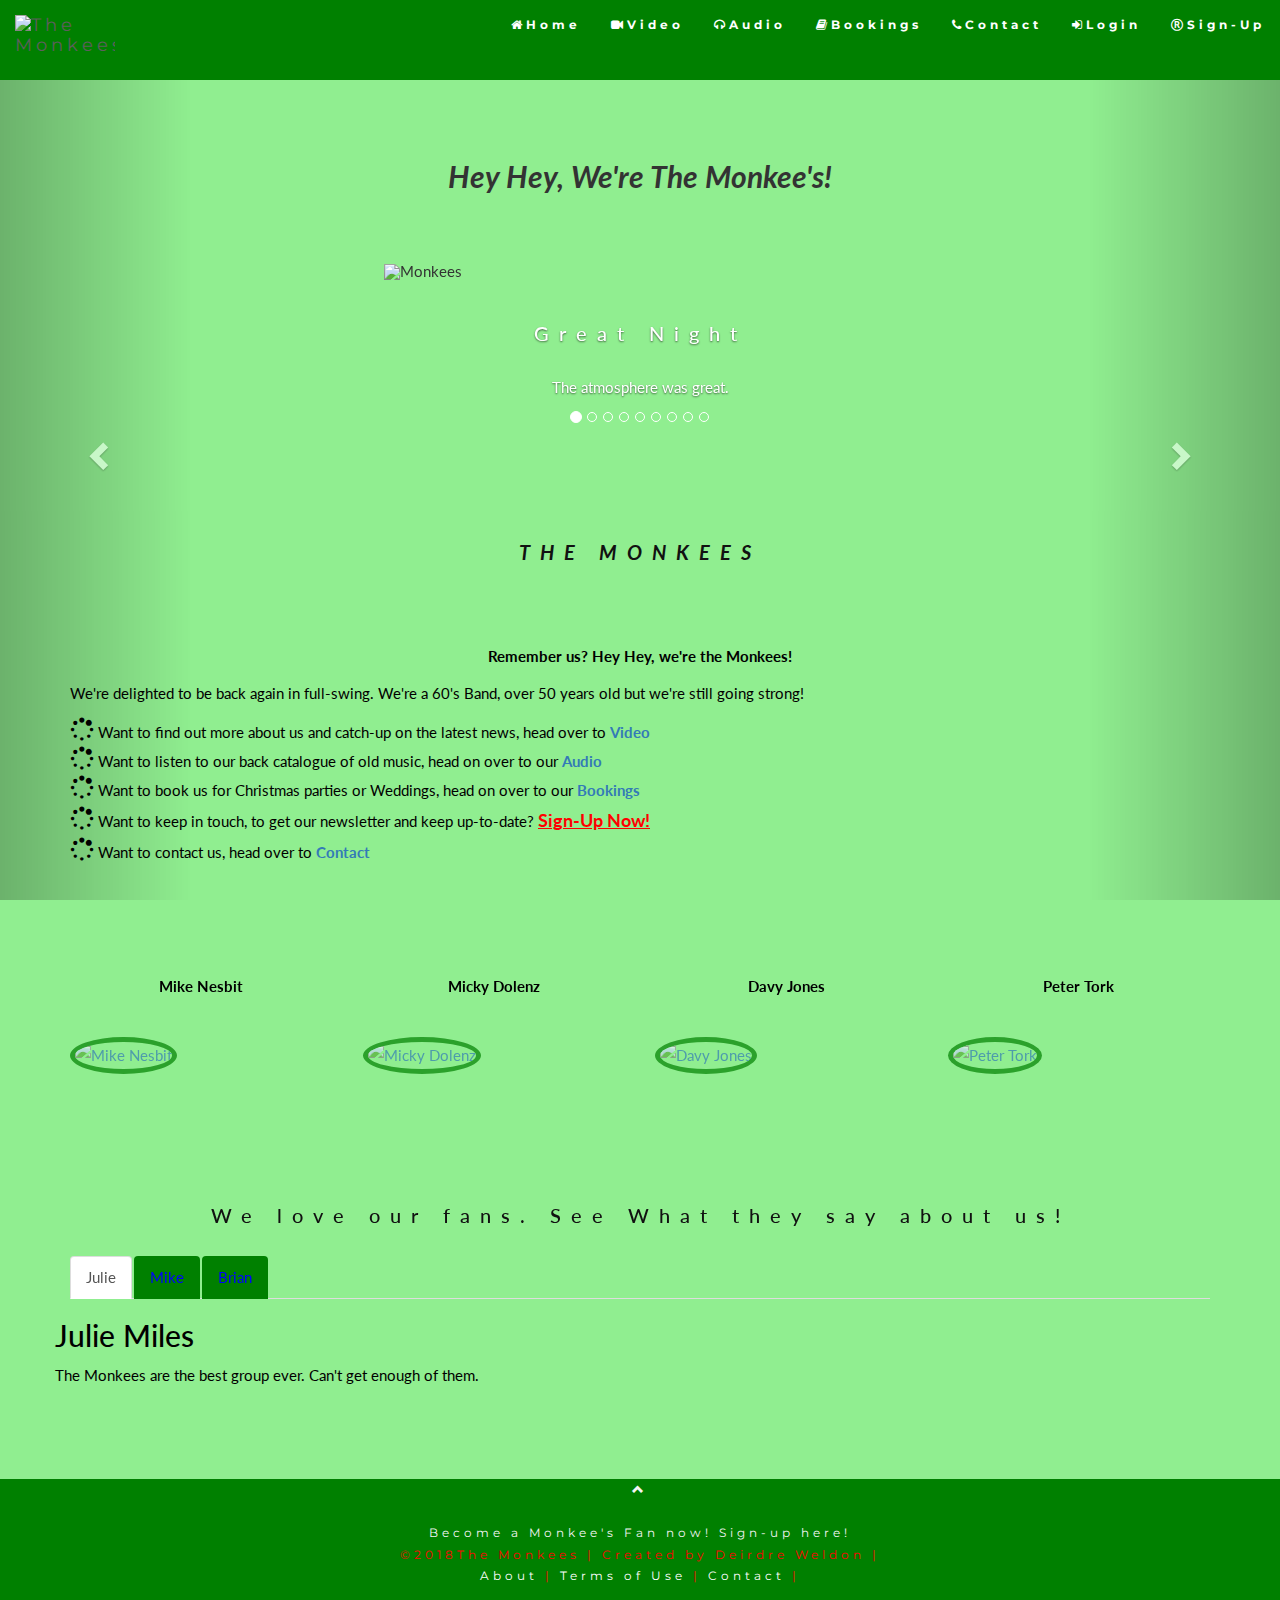
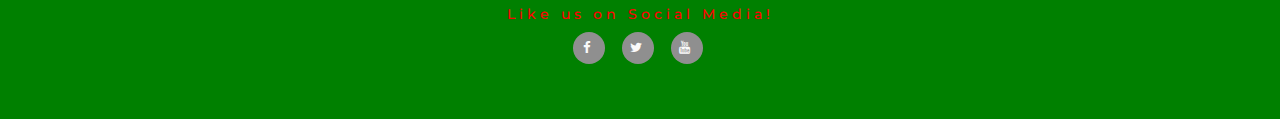
==== index.html @ 5e829b61 "reduced padding on carousel images in index.html, changed heading in video.html" ====
<!DOCTYPE html>
<html lang="en">
<head>
  <!-- Theme adapted from www.w3schools.com -->
  <title>The Monkees</title>
  <meta charset="utf-8">
  <meta name="viewport" content="width=device-width, initial-scale=1">
  <link rel="stylesheet" href="https://maxcdn.bootstrapcdn.com/bootstrap/3.3.7/css/bootstrap.min.css">
  <link rel="stylesheet" href="https://maxcdn.bootstrapcdn.com/font-awesome/4.7.0/css/font-awesome.min.css" type="text/css" >
  <link rel="stylesheet" href="https://cdnjs.cloudflare.com/ajax/libs/hover.css/2.1.1/css/hover-min.css" type="text/css" >
  <link href="https://fonts.googleapis.com/css?family=Lato" rel="stylesheet" type="text/css">
  <link href="https://fonts.googleapis.com/css?family=Montserrat" rel="stylesheet" type="text/css">
  <link rel="stylesheet" href="css/style.css" type="text/css">
 
<style>
  .modal-header, h4, .close {
      background-color: #5cb85c;
      color:white !important;
      text-align: center;
      font-size: 30px;
  }
  .modal-footer {
      background-color: #f9f9f9;
  }
</style>


</head>

<body id="myPage" data-spy="scroll" data-target=".navbar" data-offset="50">

<nav class="navbar navbar-default navbar-fixed-top">
  <div class="container-fluid">
    <div class="navbar-header">
      <button type="button" class="navbar-toggle" data-toggle="collapse" data-target="#myNavbar">
        <span class="icon-bar"></span>
        <span class="icon-bar"></span>
        <span class="icon-bar"></span>                        
      </button>
     
      <a class="navbar-brand"> <img src="assets/images/logo2.png" class="img-responsive" alt="The Monkees" height="50"  width="100"></a>
    </div>
    
    <div class="collapse navbar-collapse" id="myNavbar">
          <ul class="nav navbar-nav navbar-right">
            <li><a href="index.html"><i class="fa fa-home" aria-hidden="true"></i><strong>Home</strong></a></li>
         
            <li><a href="video.html"><i class="fa fa-video-camera" aria-hidden="true"></i><strong>Video</strong></a></li>
          
            <li><a href="audio.html"><i class="fa fa-headphones" aria-hidden="true"></i><strong>Audio</strong></a></li>
          
            <li><a href="bookings.html"><i class="fa fa-book" aria-hidden="true"></i><strong>Bookings</strong></a></li>
          
            <li><a href="contact.html"><i class="fa fa-phone" aria-hidden="true"></i></i><strong>Contact</strong></a></li>
            
            <li><a data-toggle="modal" href="#loginModal"><i class="fa fa-sign-in" aria-hidden="true"></i><strong>Login</strong></a></li>
            
            <li><a data-toggle="modal" href="#signUpModal"><i class="fa fa-registered" aria-hidden="true"></i><strong>Sign-Up</strong></a></li><br>
             
          </ul>
          
    
    </div>
  </div>
</nav>


<div id="#mypage" class="container text-center"></div>

<h2 class="text-center"><em><strong>Hey Hey, We're The Monkee's!</em></strong></h2>

<div id="myCarousel" class="carousel slide" data-ride="carousel">
  
  
    <ol class="carousel-indicators">
      
      <li data-target="#myCarousel" data-slide-to="0" class="active"></li>
      <li data-target="#myCarousel" data-slide-to="1"></li>
      <li data-target="#myCarousel" data-slide-to="2"></li>
      <li data-target="#myCarousel" data-slide-to="3"></li>
      <li data-target="#myCarousel" data-slide-to="4"></li>
      <li data-target="#myCarousel" data-slide-to="5"></li>
      <li data-target="#myCarousel" data-slide-to="6"></li>
      <li data-target="#myCarousel" data-slide-to="7"></li>
      <li data-target="#myCarousel" data-slide-to="8"></li>
    </ol>


    <!-- Wrapper for slides -->
    <div class="carousel-inner" role="listbox">
      <div class="item active">
        <img src="assets/images/monkees.png" img class="img-responsive" alt="Monkees" width="260" height="100">
        <div class="carousel-caption">
          <h3>Great Night</h3>
          <p>The atmosphere was great.</p>
        </div>      
      </div>

      <div class="item">
        <img src="assets/images/cover.png" img class="img-responsive" alt="Cover Photo" width="260" height="100">
        <div class="carousel-caption">
          <h3>Monkees</h3>
          <p>Thank you.</p>
        </div>      
      </div>
    
      <div class="item">
        <img src="assets/images/band.png" img class="img-responsive" alt="Band Photo" width="260" height="100">
        <div class="carousel-caption">
          <h3>Monkees</h3>
          <p>Hi to all our fans.</p>
        </div>      
      </div>
      
       <div class="item">
        <img src="assets/images/cover1.jpg" img class="img-responsive" alt="Band Photo" width="260" height="100">
        <div class="carousel-caption">
          <h3>Monkees</h3>
          <p>Thanks to all our fans.</p>
        </div>      
      </div>
      
      <div class="item">
        <img src="assets/images/cover2.png" img class="img-responsive" alt="Band Photo" width="260" height="100">
        <div class="carousel-caption">
          <h3>Monkees</h3>
          <p>Thanks.</p>
        </div>      
      </div>
      
      <div class="item">
        <img src="assets/images/cover3.jpg" img class="img-responsive" alt="Band Photo" width="260" height="100">
        <div class="carousel-caption">
          <h3>Monkees</h3>
          <p>Hi to all our fans.</p>
        </div>      
      </div>
      
       <div class="item">
        <img src="assets/images/album.jpg" img class="img-responsive" alt="Band Photo" width="260" height="100">
        <div class="carousel-caption">
          <h3>Monkees</h3>
          <p>Hi to all our fans.</p>
        </div>      
      </div>
      
       <div class="item">
        <img src="assets/images/album2.jpg" img class="img-responsive" alt="Band Photo" width="260" height="100">
        <div class="carousel-caption">
          <h3>Monkees</h3>
          <p>Hello All.</p>
        </div>      
      </div>
      </div>
      
  </div>
      
    
      
    <!-- Left and right controls -->
    <a class="left carousel-control" href="#myCarousel" role="button" data-slide="prev">
      <span class="glyphicon glyphicon-chevron-left" aria-hidden="true"></span>
      <span class="sr-only">Previous</span>
    </a>
    <a class="right carousel-control" href="#myCarousel" role="button" data-slide="next">
      <span class="glyphicon glyphicon-chevron-right" aria-hidden="true"></span>
      <span class="sr-only">Next</span>
    </a>
</div>
</div>

<!-- Container (The Band Section) -->
<div id="band" class="container text-left">
  <h3 class="text-center"><em><strong>THE MONKEES</h3></strong></em>
  <p class="text-center"<em><strong>Remember us? Hey Hey, we're the Monkees!</em></strong></p>
  
  <p>We're delighted to be back again in full-swing. We're a 60's Band, over 50 years old but we're still going strong!</p>
  
  <i class="fa fa-spinner fa-spin" style="font-size:24px" aria-hidden="true"></i>  Want to find out more about us and catch-up on the latest news, head over to <a href="video.html"><strong>Video</strong></a><br>
  
  <i class="fa fa-spinner fa-spin" style="font-size:24px" aria-hidden="true"></i>  Want to listen to our back catalogue of old music, head on over to our <a href="audio.html"><Strong>Audio</strong></a><br>
  
  <i class="fa fa-spinner fa-spin" style="font-size:24px" aria-hidden="true"></i>  Want to book us for Christmas parties or Weddings, head on over to our <a href="bookings.html"><strong>Bookings</strong></a><br>
  
  <i class="fa fa-spinner fa-spin" style="font-size:24px" aria-hidden="true"></i>  Want to keep in touch, to get our newsletter and keep up-to-date? <a data-toggle="modal" href="#signUpModal" id="register"><strong><big><u>Sign-Up Now!</strong></big></u></a></br>
  
  <i class="fa fa-spinner fa-spin" style="font-size:24px" aria-hidden="true"></i>  Want to contact us, head over to <a href="contact.html"><strong>Contact</strong></a> <br><br>
  
  <div class="row">
    <div class="col-xs-6 col-sm-6 col-md-3 col-lg-3 photo mike nesbit">
      <p class="text-center"><strong>Mike Nesbit</strong></p><br>
      <a href="#demo" data-toggle="collapse">
        <img src="assets/images/mn.jpg" class="img-circle person" alt="Mike Nesbit" width="100" height="100">
      </a>
      <div id="demo" class="collapse">
        <p>Guitarist and Lead Vocalist</p>
        <p>Loves long walks on the beach</p>
        <p>Member since 1988</p>
      </div>
    </div>
    <div class="col-xs-6 col-sm-6 col-md-3 col-lg-3 photo micky dolenz">
     
      <p class="text-center"><strong>Micky Dolenz</strong></p><br>
      <a href="#demo2" data-toggle="collapse">
        <img src="assets/images/md.jpg" class="img-circle person" img class="img-responsive" alt="Micky Dolenz" width="100" height="100">
      </a>
      <div id="demo2" class="collapse">
        <p>Loves music</p>
        <p>Member since 1966</p>
      </div>
    </div>
    <div class="col-xs-6 col-sm-6 col-md-3 col-lg-3 photo davy jones">
     
      <p class="text-center"><strong>Davy Jones</strong></p><br>
      <a href="#demo3" data-toggle="collapse">
        <img src="assets/images/dj.jpg" class="img-circle person" img class="img-responsive" alt="Davy Jones" width="100" height="100">
      </a>
      <div id="demo3" class="collapse">
        <p>Loves music</p>
        <p>Member since 1966</p>
      </div>
    </div>
    <div class="col-xs-6 col-sm-6 col-md-3 col-lg-3 photo peter tork">
     
      <p class="text-center"><strong>Peter Tork</strong></p><br>
      <a href="#demo3" data-toggle="collapse">
        <img src="assets/images/pt.jpg" class="img-circle person" img class="img-responsive" alt="Peter Tork" width="100" height="100">
      </a>
      <div id="demo3" class="collapse">
        <p>Loves music</p>
        <p>Member since 1966</p>
      </div>
    </div>
  </div>
</div>


<!--Container (Fan Comments Section)-->

<div id="fans" class="container">
  <div class="row">
    <div class="col-xs-12 col-sm-12 col-md-12 col-lg-12 our fans">
		  <h3 class="text-center">We love our fans. See What they say about us!</h3>
		</div>
	  
  <div id="fans" class="container">
	  <ul class="nav nav-tabs">
		  <li class="active"><a data-toggle="tab" href="#home">Julie</a></li>
		  <li><a data-toggle="tab" href="#menu1">Mike</a></li>
		  <li><a data-toggle="tab" href="#menu2">Brian</a></li>
	  </ul>
  </div>
  
  <div class="tab-content">
    <div id="home" class="tab-pane fade in active">
      <h2>Julie Miles</h2>
      <p>The Monkees are the best group ever. Can't get enough of them.</p>
    </div>
	
    <div id="menu1" class="tab-pane fade">
      <h2>Mike Smith</h2>
      <p>The Monkees are just wonderful! Listen to their music all the time.</p>
    </div>
	
    <div id="menu2" class="tab-pane fade">
      <h2>Brian Dunne</h2>
      <p>Been a fan for over 50 years now and will be for the next 50 years!</p>
    </div>
	
  </div>
</div>
</div>



<footer class="text-center fixed-bottom">
  <div id="footer" class="container text-center fixed bottom">
 
  <a class="up-arrow" href="#myPage" data-toggle="tooltip" title="TO TOP">
    <span class="glyphicon glyphicon-chevron-up"></span>
  </a><br><br>
  
  
  <div class="fan sign-up col-xs-12 col-sm-12 col-md-12 col-lg-12">
  <a data-toggle='modal' data-target='#signUpModal'>Become a Monkee's Fan now! Sign-up here!
            </div></a>
  
  <p class="website"> ©2018The Monkees | Created by Deirdre Weldon | <br><a href="#band">About</a> | <a href="terms-of-use.html">Terms of Use</a> | <a href="contact.html">Contact</a> | </p>


         <div id="footer-details " class="row ">
           <div class="col-xs-12 col-sm-12 col-md-12 col-lg-12 social media">
                <h5 class="general">Like us on Social Media!</h5>
                <ul class="list-inline social-links ">
                    <li><a target="_blank " href="https://www.facebook.com/TheMonkees/"><i class="fa fa-facebook "></i></a></li>
                    <li><a target="_blank " href="https://twitter.com/TheMonkees?lang=en"><i class="fa fa-twitter "></i></a></li>
                    <li><a target="_blank " href="https://www.youtube.com/user/themonkees"><i class="fa fa-youtube "></i></a></li>
                </ul>
            </div>
        </div>
        
</footer>
    
<!--SIGN-UP MODAL EXAMPLE (TAKEN FROM W3 SCHOOLS), also some elements from "Whiskey Drop" Mini Project (Call-out/Sign-up modal)-->




  <!--LOGIN MODEL-->
  <div class="modal fade" id="loginModal" role="dialog">
    <div class="modal-dialog">
    
      <!-- Modal content-->
      <div class="modal-content">
        <div class="modal-header" style="padding:35px 50px;">
          <button type="button" class="close" data-dismiss="modal">&times;</button>
          <h4><span class="glyphicon glyphicon-lock"></span> Login</h4>
        </div>
        <div class="modal-body" style="padding:40px 50px;">
          <form role="form">
            <div class="form-group">
              <label for="usrname"><span class="glyphicon glyphicon-user"></span> Username</label>
              <input type="text" class="form-control" id="usrname" placeholder="Enter email">
            </div>
            <div class="form-group">
              <label for="psw"><span class="glyphicon glyphicon-eye-open"></span> Password</label>
              <input type="text" class="form-control" id="psw" placeholder="Enter password">
            </div>
            <div class="checkbox">
              <label><input type="checkbox" value="" checked>Remember me</label>
            </div>
              <button type="submit" class="btn btn-success btn-block"><span class="glyphicon glyphicon-off"></span> Login</button>
          </form>
        </div>
        <div class="modal-footer">
          <button type="submit" class="btn btn-danger btn-default pull-left" data-dismiss="modal"><span class="glyphicon glyphicon-remove"></span> Cancel</button>
          <p>Not a member? <a data-toggle="modal" href="#signUpModal">Sign-Up!
          <p>Forgot <a href="#">Password?</a></p>
        </div>
      </div>
      
    </div>
  </div> 
  
<!--SIGN-UP MODAL-->
 <div class="modal fade" id="signUpModal" role="dialog">
    <div class="modal-dialog">
    
      <!-- Modal content-->
      <div class="modal-content">
        <div class="modal-header" style="padding:35px 50px;">
          <button type="button" class="close" data-dismiss="modal">&times;</button>
          <h4><span class="glyphicon glyphicon-lock"></span> Sign-Up</h4>
        </div>
        <div class="modal-body" style="padding:40px 50px;">
          <form action="terms-of-use.html">
        <div class="form-group">
              <label for="usrname"><span class="glyphicon glyphicon-user"></span> Username</label>
              <input type="text" class="form-control" id="usrname" placeholder="Enter email">
            </div>
            <div class="form-group">
              <label for="psw"><span class="glyphicon glyphicon-eye-open"></span> Password</label>
              <input type="text" class="form-control" id="psw" placeholder="Enter password">
            </div>
			<div class="form-group">
			   <label for="psw-repeat"><b>Repeat Password</b></label>
			   <input type="password" placeholder="Repeat Password" name="psw-repeat" required>
			</div>
            <div class="checkbox">
              <label><input type="checkbox" value="" checked>Remember me</label>
            </div>
			
			<p>By creating an account you agree to our <a href="terms-of-use.html" style="color: red" >Terms of Use.</a></p>
			
              <button type="submit" class="btn btn-success btn-block"><i class="fa fa-registered" aria-hidden="true"></i><strong>Sign-Up</strong></button>
          </form>
        </div>
        <div class="modal-footer">
          <button type="submit" class="btn btn-danger btn-default pull-left" data-dismiss="modal"><span class="glyphicon glyphicon-remove"></span> Cancel</button>
		  <p>Forgot <a href="#reset-password">Password?</a></p>
        </div>
      </div>
      
    </div>
</div> 


    
    

   
<!--JQUERY FOR MODAL-->
<script>
$(document).ready(function(){
    $("#myBtn").click(function(){
        $("#myModal").modal();
    });
});
</script>   


<!--JQUERY FOR TOOLTIP, TO ADD SMOOTH SCROLLING-->
<script>
$(document).ready(function(){
  // Initialize Tooltip
  $('[data-toggle="tooltip"]').tooltip(); 
  
  // Add smooth scrolling to all links in navbar + footer link
  $(".navbar a, footer a[href='#myPage']").on('click', function(event) {

    // Make sure this.hash has a value before overriding default behavior
    if (this.hash !== "") {

      // Prevent default anchor click behavior
      event.preventDefault();

      // Store hash
      var hash = this.hash;

      // Using jQuery's animate() method to add smooth page scroll
      // The optional number (900) specifies the number of milliseconds it takes to scroll to the specified area
      $('html, body').animate({
        scrollTop: $(hash).offset().top
      }, 900, function(){
   
        // Add hash (#) to URL when done scrolling (default click behavior)
        window.location.hash = hash;
      });
    } // End if
  });
})
</script>


<script src="https://ajax.googleapis.com/ajax/libs/jquery/3.3.1/jquery.min.js"></script>
<script src="https://maxcdn.bootstrapcdn.com/bootstrap/3.3.7/js/bootstrap.min.js"></script>

</body>

</html>
---- css/style.css ----
body {
      font: 400 15px/1.8 Lato, sans-serif;
      background-color: lightgreen;
  }
  h3, h4 {
      margin: 10px 0 30px 0;
      letter-spacing: 10px;      
      font-size: 20px;
      color: #111;
      text-align: center;
  }
  
  #myCarousel {margin: auto;}
  
  .person {
      border: 5px solid green;
      margin-bottom: 50px;
      width: 100%;
      height: 100%;
      opacity: 0.7;
  }
  .person:hover {
      border-color:  #80aaff;
  }
  .carousel-inner img {
      width: 80%; /* Set width to 80% */
      margin:auto;
      height: 100%;
      margin-top: 10px;

    }
    
    .carousel-inner {
      width: 80%; /* Set width to 80% */
      margin:auto;
      height: 100%;
      margin-top: 10px;

    }
    
 .audio-placeholder img {  
      width: 260px; 
      margin:auto;
      height: 240px;
      margin-top: 100px;

    }
    

/*.confirm {text-align: left;} */ 
  
  /*.container-fluid-thank-you{ margin-top: 50%; }*/

  .carousel-caption h3 {
      color: #fff !important;
  }
  @media (max-width: 600px) {
    .carousel-caption {
      display: none; /* Hide the carousel text when the screen is less than 600 pixels wide */
      background-color: #ffad33;
    }
  }
  
 /* Extra small devices (phones, 600px and down) 
  @media only screen and (max-width: 600px) {
    body {background-color: lightblue;}
      
  /* Small devices (portrait tablets and large phones, 600px and up)
  @media only screen and (min-width: 600px) {
    body {background-color: pink;
      
    }
}


  /* Medium devices (landscape tablets, 768px and up) 
  @media only screen and (min-width: 768px) {
    body {background-color: blue;
      
    }
} 


  /* Large devices (laptops/desktops, 992px and up) 
  @media only screen and (min-width: 992px) {
    body {background-color: red;
      
    }
} 


  /* Extra large devices (large laptops and desktops, 1200px and up) 
  @media only screen and (min-width: 1200px) {
    body {background-color: lightblue;
      
    }
}

*/
  
  
/*  .bg-1 {
      background: #2d2d30;
      color: #bdbdbd;
  }
  .bg-1 h3 {color: #fff;}
  .bg-1 p {font-style: italic;}
  .list-group-item:first-child {
      border-top-right-radius: 0;
      border-top-left-radius: 0;
  }
  .list-group-item:last-child {
      border-bottom-right-radius: 0;
      border-bottom-left-radius: 0;
  }
  .thumbnail {
      padding: 0 0 15px 0;
      border: none;
      border-radius: 0;
  }
  .thumbnail p {
      margin-top: 15px;
      color: #555;
  }
  .btn {
      padding: 10px 20px;
      background-color: #333;
      color: #f1f1f1;
      border-radius: 0;
      transition: .2s;
  }
  .btn:hover, .btn:focus {
      border: 1px solid #333;
      background-color: #fff;
      color: #000;
  }
  .modal-header, h4, .close {
      background-color: #333;
      color: #fff !important;
      text-align: center;
      font-size: 30px;
  }
  .modal-header, .modal-body {
      padding: 40px 50px;
  }
  */

.terms li i {color: red;}

.nav-tabs li a {
      color: blue;
      background-color: green;
  }
#contact {margin-top: 100px;}

#signUpNow {
  color: white;
   text-align: center;
}

.signUpNow a {
  color: white;
  text-align: center;
  
}

.fan sign-up a {
  color: white;
  
}
  

.acceptance a {color: red;}

#sign-up-terms {color: red;}

.confirm{align:text-center;
        margin-top: 5px;
}



#terms-of-use{display:block;}

.website {text-align: center;}

.website a {color: white;}


.item img{ width:50%;
             height:30%; 
             padding-top: 5%;}

.navbar {
  font-family: Montserrat, sans-serif;
  margin-bottom: 0;
  background-color: green;
  border: 0;
  font-size: 12px !important;
  letter-spacing: 4px;
  opacity: 1;
  padding-bottom: 30px;
  overflow: auto;
  width: 100%;
}

  
  .navbar-nav li a { 
      color:  #fff !important;
  }
  .navbar-nav li a:hover {
      color: red !important;
  }
  .navbar-nav .active a {
      color: #fff !important;
      background-color: #29292c !important;
  }
  .navbar-default .navbar-toggle {
      background-color: transparent;
  }
  
  footer {
      
      font-family: Montserrat, sans-serif;
      margin-bottom: 0;
      background-color: green;
      border: 0;
      font-size: 12px !important;
      letter-spacing: 4px;
      opacity: 1;
      padding-bottom: 30px;
      width: 100%;


 
  }

  footer a {
      color: #f5f5f5;
  }
  

   
  footer a:hover {
      color: #777;
      text-decoration: none;
  } 

  .form-control {
      border-radius: 0;
  }
  textarea {
      resize: none;
  }
  
  .embed-responsive-item src {
    
    max-width: 100%;
    height: auto;
}





  .social-links {
    padding-bottom: 15px;
}
/*use border-radius to create perfect circle around edges, which will be semi-transparent.  Setting border-radious to 50% and styling font-awesome icon, as well as reusing transition hover effects for .cv-pdf hover.*/

.social-links li a i {
    width: 32px;
    height: 32px;
    padding: 12px 0;
    border-radius: 50%;
    font-size: 13px;
    line-height: 7px;
    text-align: center;
    color: #fafafa;
    background: #8f8f8f;
    transition: all 0.35s ease-in-out;
    -moz-transition: all 0.35s ease-in-out;
    -webkit-transition: all 0.35s ease-in-out;
    -o-transition: all 0.35s ease-in-out;
}

  
/*set hover for social-links using hover pseudo class. Set bg-color same as cv-pdf icon */
.social-links li a i:hover {
    background:  red;
}

.website {color: red;
}

.center {
    display: block;
    margin-left: auto;
    margin-right: auto;
    width: 50%;
}

#down-arrow a {color: white;
  align: text-center;
}
  


.container {color: black;}

.general {color: red;}

.text-center {margin-top: 80px;}

#register {color: red;}
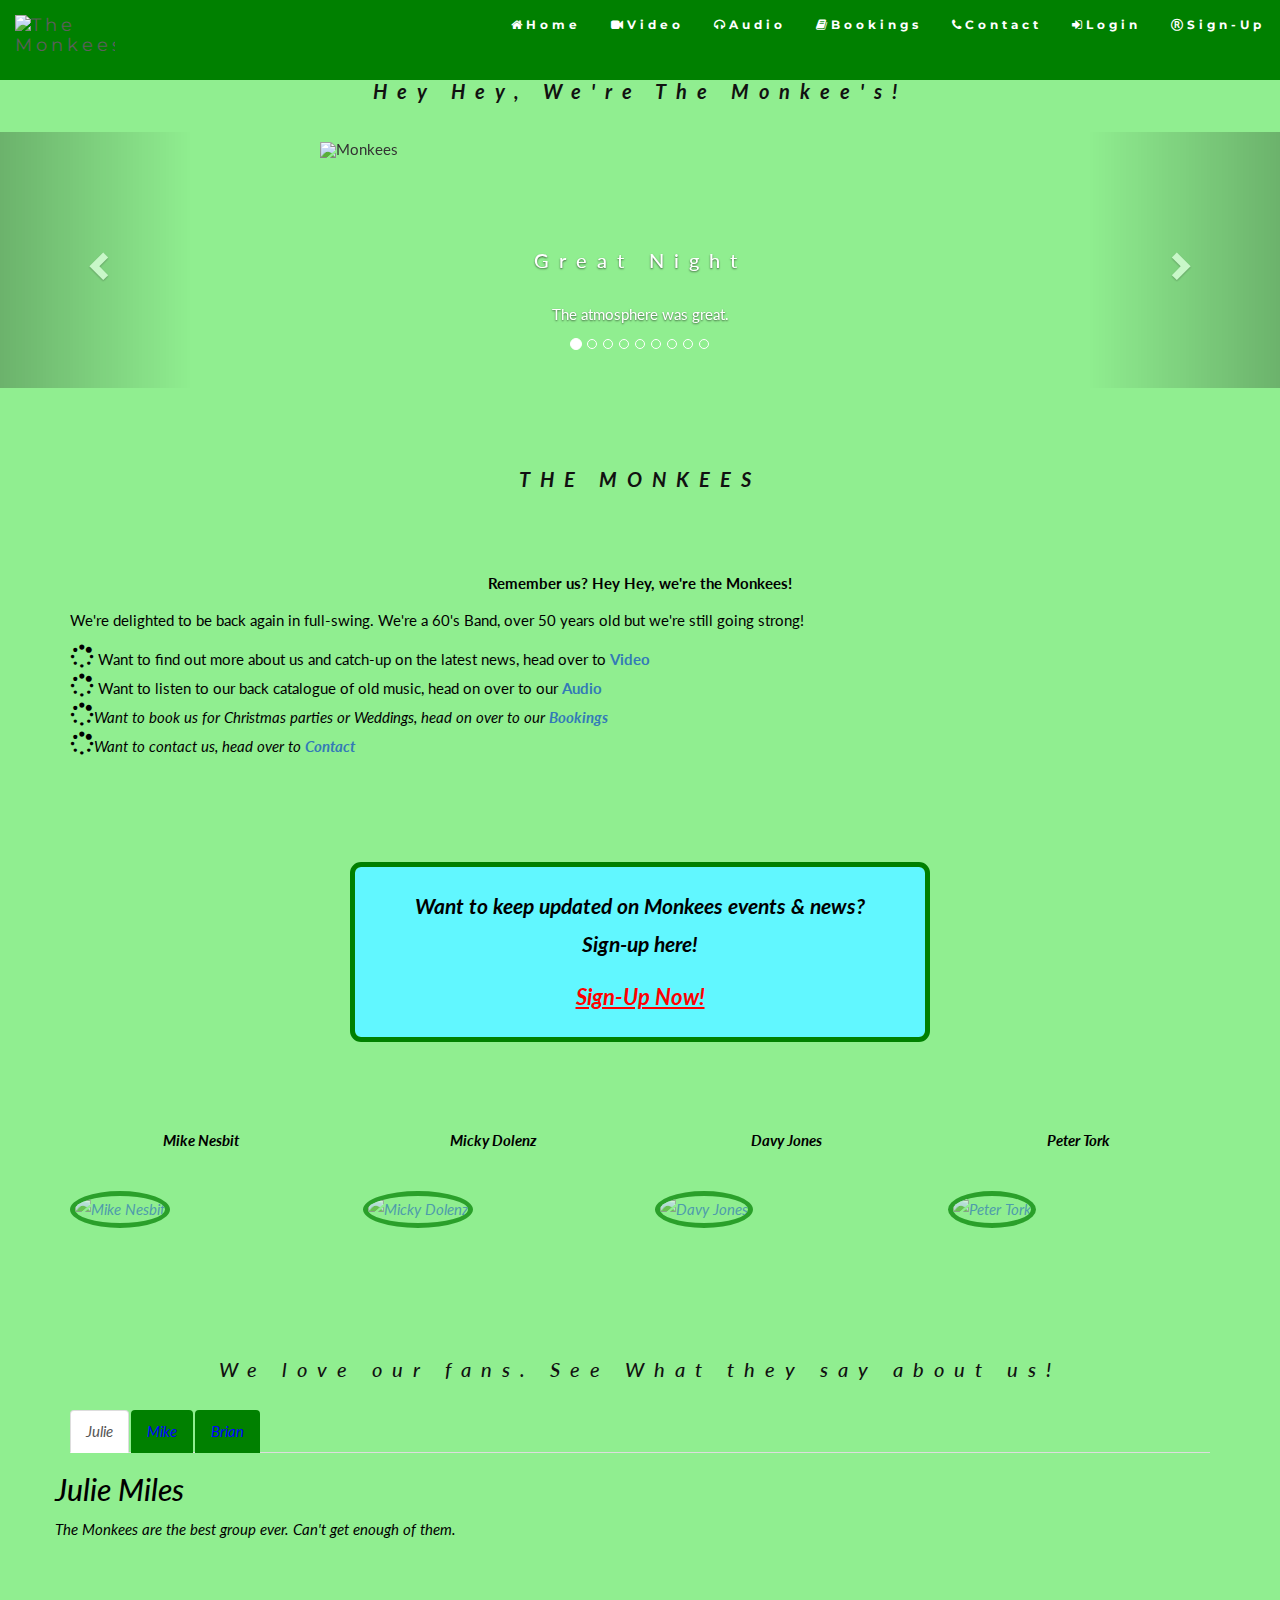
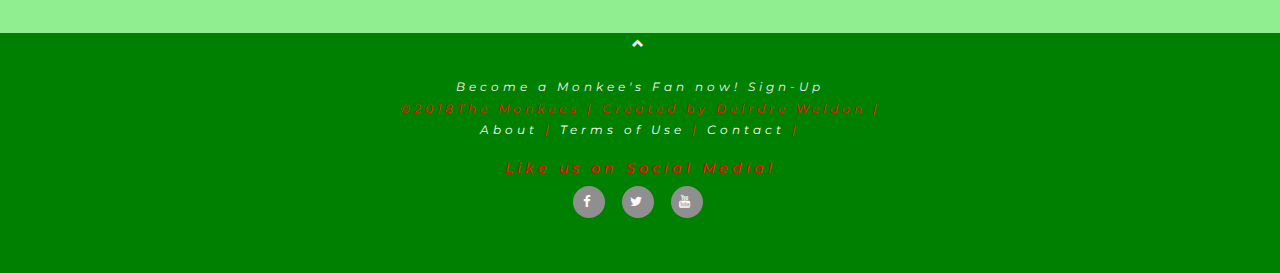
==== commit 8f011c80: "updated login model to change hyperlink color for sign-up to red" ====
--- a/index.html
+++ b/index.html
@@ -65,9 +65,9 @@
 </nav>
 
 
-<div id="#mypage" class="container text-center"></div>
-
-<h2 class="text-center"><em><strong>Hey Hey, We're The Monkee's!</em></strong></h2>
+
+<h3 class="text-center"><em><strong>Hey Hey, We're The Monkee's!</em></strong></h3>
+
 
 <div id="myCarousel" class="carousel slide" data-ride="carousel">
   
@@ -113,7 +113,7 @@
       </div>
       
        <div class="item">
-        <img src="assets/images/cover1.jpg" img class="img-responsive" alt="Band Photo" width="260" height="100">
+         <img src="assets/images/cover1.jpg" img class="img-responsive" alt="Band Photo" width="260" height="100">
         <div class="carousel-caption">
           <h3>Monkees</h3>
           <p>Thanks to all our fans.</p>
@@ -151,11 +151,9 @@
           <p>Hello All.</p>
         </div>      
       </div>
-      </div>
-      
-  </div>
-      
-    
+    </div>
+      
+  
       
     <!-- Left and right controls -->
     <a class="left carousel-control" href="#myCarousel" role="button" data-slide="prev">
@@ -167,7 +165,7 @@
       <span class="sr-only">Next</span>
     </a>
 </div>
-</div>
+
 
 <!-- Container (The Band Section) -->
 <div id="band" class="container text-left">
@@ -180,12 +178,17 @@
   
   <i class="fa fa-spinner fa-spin" style="font-size:24px" aria-hidden="true"></i>  Want to listen to our back catalogue of old music, head on over to our <a href="audio.html"><Strong>Audio</strong></a><br>
   
-  <i class="fa fa-spinner fa-spin" style="font-size:24px" aria-hidden="true"></i>  Want to book us for Christmas parties or Weddings, head on over to our <a href="bookings.html"><strong>Bookings</strong></a><br>
-  
-  <i class="fa fa-spinner fa-spin" style="font-size:24px" aria-hidden="true"></i>  Want to keep in touch, to get our newsletter and keep up-to-date? <a data-toggle="modal" href="#signUpModal" id="register"><strong><big><u>Sign-Up Now!</strong></big></u></a></br>
-  
-  <i class="fa fa-spinner fa-spin" style="font-size:24px" aria-hidden="true"></i>  Want to contact us, head over to <a href="contact.html"><strong>Contact</strong></a> <br><br>
-  
+  <i class="fa fa-spinner fa-spin" style="font-size:24px" aria-hidden="true"></i><i>Want to book us for Christmas parties or Weddings, head on over to our <a href="bookings.html"><strong>Bookings</i></strong></a><br>
+  
+  <i class="fa fa-spinner fa-spin" style="font-size:24px" aria-hidden="true"></i><i>Want to contact us, head over to <a href="contact.html"><strong>Contact</strong></i></a> <br><br>
+  
+ <div class="jumbotron center text-center">
+  <p><i><strong>Want to keep updated on Monkees events & news?<br>Sign-up here!</i></br></i></p></strong><a data-toggle="modal" href="#signUpModal" id="register"><strong><big><u><i><i>Sign-Up Now!</i></strong></big></u></a></br>
+  </div>
+  
+  
+  
+  <!--Using bootstrap grid for band member photos.-->
   <div class="row">
     <div class="col-xs-6 col-sm-6 col-md-3 col-lg-3 photo mike nesbit">
       <p class="text-center"><strong>Mike Nesbit</strong></p><br>
@@ -282,8 +285,9 @@
   
   
   <div class="fan sign-up col-xs-12 col-sm-12 col-md-12 col-lg-12">
-  <a data-toggle='modal' data-target='#signUpModal'>Become a Monkee's Fan now! Sign-up here!
-            </div></a>
+  <a data-toggle="modal" href="#signUpModal">Become a Monkee's Fan now! Sign-Up</a>
+    
+  </div>
   
   <p class="website"> ©2018The Monkees | Created by Deirdre Weldon | <br><a href="#band">About</a> | <a href="terms-of-use.html">Terms of Use</a> | <a href="contact.html">Contact</a> | </p>
 
@@ -301,10 +305,7 @@
         
 </footer>
     
-<!--SIGN-UP MODAL EXAMPLE (TAKEN FROM W3 SCHOOLS), also some elements from "Whiskey Drop" Mini Project (Call-out/Sign-up modal)-->
-
-
-
+<!--SIGN-UP and LOGIN MODALS (Taken from W3 Schools example). Also some elements from "Whiskey Drop" Mini Project (Call-out/Sign-up modal)-->
 
   <!--LOGIN MODEL-->
   <div class="modal fade" id="loginModal" role="dialog">
@@ -334,15 +335,17 @@
         </div>
         <div class="modal-footer">
           <button type="submit" class="btn btn-danger btn-default pull-left" data-dismiss="modal"><span class="glyphicon glyphicon-remove"></span> Cancel</button>
-          <p>Not a member? <a data-toggle="modal" href="#signUpModal">Sign-Up!
-          <p>Forgot <a href="#">Password?</a></p>
+          <a data-toggle="modal" href="#signUpModal">Not a Member?<p class="signup"> Sign-Up!</p></a>
+          <a href="#">Forgot Password?</a>
         </div>
       </div>
       
     </div>
   </div> 
   
+  
 <!--SIGN-UP MODAL-->
+
  <div class="modal fade" id="signUpModal" role="dialog">
     <div class="modal-dialog">
     
--- a/css/style.css
+++ b/css/style.css
@@ -10,7 +10,7 @@
       text-align: center;
   }
   
-  #myCarousel {margin: auto;}
+  #myCarousel {margin:auto;}
   
   .person {
       border: 5px solid green;
@@ -23,20 +23,14 @@
       border-color:  #80aaff;
   }
   .carousel-inner img {
-      width: 80%; /* Set width to 80% */
+      width: 100%; /* Set width to 100% */
       margin:auto;
       height: 100%;
       margin-top: 10px;
 
     }
     
-    .carousel-inner {
-      width: 80%; /* Set width to 80% */
-      margin:auto;
-      height: 100%;
-      margin-top: 10px;
-
-    }
+   
     
  .audio-placeholder img {  
       width: 260px; 
@@ -45,8 +39,30 @@
       margin-top: 100px;
 
     }
-    
-
+
+  .jumbotron {display:block;
+              background-color: #61F7FF; 
+              margin-right:20%;
+              
+              /*.. Took this code for jumbotron borders from this website link - https://www.dmxzone.com/support/22406/topic/59229/ and made changes (changed border to solid and outline color to green.*/    
+              padding: 20px 5px 20px 15px;
+              margin-bottom: 10px;
+              margin-top: 10px;
+              margin-left: 5px;
+              margin-right: 5px;
+              font-size: 18px;
+              font-weight: 200;
+              line-height: inherit;
+              outline-width: thick; 
+              outline-style: solid;
+              border-radius: 6px;
+              outline-color: green;
+              color: #fffffff;
+              -webkit-border-radius: 20px;
+              -moz-border-radius: 20px;
+              border-radius: 20px;}
+
+                
 /*.confirm {text-align: left;} */ 
   
   /*.container-fluid-thank-you{ margin-top: 50%; }*/
@@ -188,8 +204,14 @@
 
 
 .item img{ width:50%;
-             height:30%; 
-             padding-top: 5%;}
+             height:100%; 
+             padding-top:0}
+             
+.left carousel-control {margin-top: 50%;}
+.right carousel-control {margin-top: 50%;}
+    
+      
+
 
 .navbar {
   font-family: Montserrat, sans-serif;
@@ -300,10 +322,9 @@
     width: 50%;
 }
 
-#down-arrow a {color: white;
-  align: text-center;
-}
-  
+
+
+.modal-footer a .signup {color: red;}
 
 
 .container {color: black;}
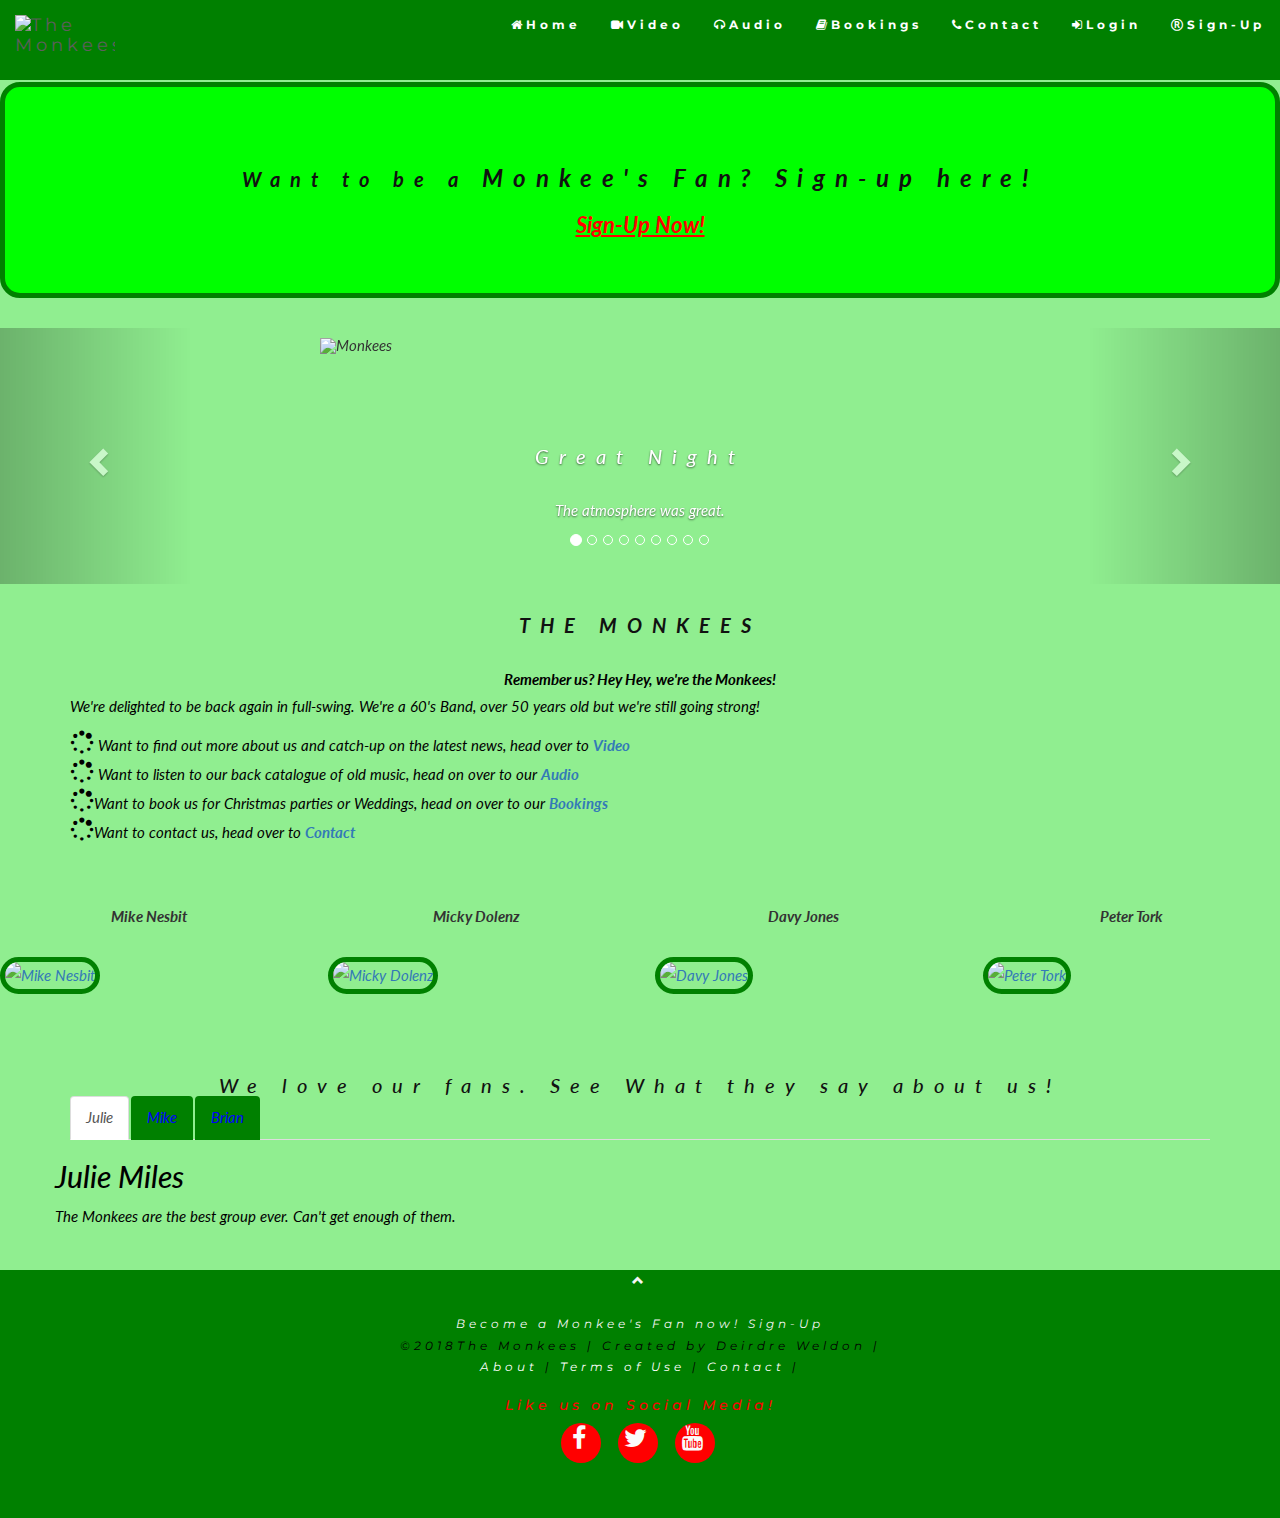
==== commit 6f85162f: "changes to jumbotron, moved to top of page under navbar" ====
--- a/index.html
+++ b/index.html
@@ -58,15 +58,22 @@
             <li><a data-toggle="modal" href="#signUpModal"><i class="fa fa-registered" aria-hidden="true"></i><strong>Sign-Up</strong></a></li><br>
              
           </ul>
-          
     
     </div>
   </div>
 </nav>
 
 
-
 <h3 class="text-center"><em><strong>Hey Hey, We're The Monkee's!</em></strong></h3>
+
+<div class="container-full-bg text-center">  <!--  increased the jumbotron width -->
+        <div class="jumbotron ">
+            <div class="container">
+  <p><i><strong><h3 class="text-center">Want to be a <big><strong>Monkee's Fan? Sign-up here!</h3></big></strong></i></i></p></strong><a data-toggle="modal" href="#signUpModal" id="register"><strong><big><u><i><i>Sign-Up Now!</i></strong></big></u></a></br>
+            </div>
+      </div>
+</div>
+
 
 
 <div id="myCarousel" class="carousel slide" data-ride="carousel">
@@ -182,11 +189,9 @@
   
   <i class="fa fa-spinner fa-spin" style="font-size:24px" aria-hidden="true"></i><i>Want to contact us, head over to <a href="contact.html"><strong>Contact</strong></i></a> <br><br>
   
- <div class="jumbotron center text-center">
-  <p><i><strong>Want to keep updated on Monkees events & news?<br>Sign-up here!</i></br></i></p></strong><a data-toggle="modal" href="#signUpModal" id="register"><strong><big><u><i><i>Sign-Up Now!</i></strong></big></u></a></br>
-  </div>
-  
-  
+</div>
+  
+ 
   
   <!--Using bootstrap grid for band member photos.-->
   <div class="row">
@@ -333,9 +338,9 @@
               <button type="submit" class="btn btn-success btn-block"><span class="glyphicon glyphicon-off"></span> Login</button>
           </form>
         </div>
-        <div class="modal-footer">
+         <div class="modal-footer">
           <button type="submit" class="btn btn-danger btn-default pull-left" data-dismiss="modal"><span class="glyphicon glyphicon-remove"></span> Cancel</button>
-          <a data-toggle="modal" href="#signUpModal">Not a Member?<p class="signup"> Sign-Up!</p></a>
+            Not a Member?<a data-toggle="modal" href="#signUpModal"><p class="signup">Sign-Up!</p></a>
           <a href="#">Forgot Password?</a>
         </div>
       </div>
@@ -440,4 +445,4 @@
 
 </body>
 
-</html>+</html>
--- a/css/style.css
+++ b/css/style.css
@@ -17,7 +17,9 @@
       margin-bottom: 50px;
       width: 100%;
       height: 100%;
-      opacity: 0.7;
+      border-radius: 20px;
+      -webkit-border-radius: 20px;
+      -moz-border-radius: 20px;
   }
   .person:hover {
       border-color:  #80aaff;
@@ -30,7 +32,7 @@
 
     }
     
-   
+  
     
  .audio-placeholder img {  
       width: 260px; 
@@ -40,27 +42,40 @@
 
     }
 
-  .jumbotron {display:block;
-              background-color: #61F7FF; 
-              margin-right:20%;
+
+
+.text-center {margin-top: 30px;
+              margin-bottom: 0px;
               
-              /*.. Took this code for jumbotron borders from this website link - https://www.dmxzone.com/support/22406/topic/59229/ and made changes (changed border to solid and outline color to green.*/    
-              padding: 20px 5px 20px 15px;
-              margin-bottom: 10px;
-              margin-top: 10px;
-              margin-left: 5px;
-              margin-right: 5px;
+}
+
+
+
+  .jumbotron {/*display:block;*/
+              background-color: #00ff00; 
+              margin-top: 0;
+              
+              
+              
+              /*.. Took some of this code for jumbotron borders from this website link - https://www.dmxzone.com/support/22406/topic/59229/ but customised it and made some changes.*/ 
+              /*padding: 20px 5px 20px 15px;*/
               font-size: 18px;
               font-weight: 200;
               line-height: inherit;
-              outline-width: thick; 
-              outline-style: solid;
-              border-radius: 6px;
-              outline-color: green;
+              width: 100%;
+              height: 100%;
+             
+                           
+              /*outline-style: solid;
+                outline-color: green;*/
               color: #fffffff;
               -webkit-border-radius: 20px;
               -moz-border-radius: 20px;
-              border-radius: 20px;}
+              border-radius: 20px;
+              border: 5px solid green;
+             
+                                    } 
+
 
                 
 /*.confirm {text-align: left;} */ 
@@ -291,15 +306,15 @@
 /*use border-radius to create perfect circle around edges, which will be semi-transparent.  Setting border-radious to 50% and styling font-awesome icon, as well as reusing transition hover effects for .cv-pdf hover.*/
 
 .social-links li a i {
-    width: 32px;
-    height: 32px;
+    width: 40px;
+    height: 40px;
     padding: 12px 0;
     border-radius: 50%;
-    font-size: 13px;
+    font-size: 25px;
     line-height: 7px;
     text-align: center;
     color: #fafafa;
-    background: #8f8f8f;
+    background: red;
     transition: all 0.35s ease-in-out;
     -moz-transition: all 0.35s ease-in-out;
     -webkit-transition: all 0.35s ease-in-out;
@@ -309,10 +324,10 @@
   
 /*set hover for social-links using hover pseudo class. Set bg-color same as cv-pdf icon */
 .social-links li a i:hover {
-    background:  red;
-}
-
-.website {color: red;
+    background:  #fafafa;
+}
+
+.website {color: black;
 }
 
 .center {
@@ -327,10 +342,11 @@
 .modal-footer a .signup {color: red;}
 
 
+
 .container {color: black;}
 
 .general {color: red;}
 
-.text-center {margin-top: 80px;}
+
 
 #register {color: red;}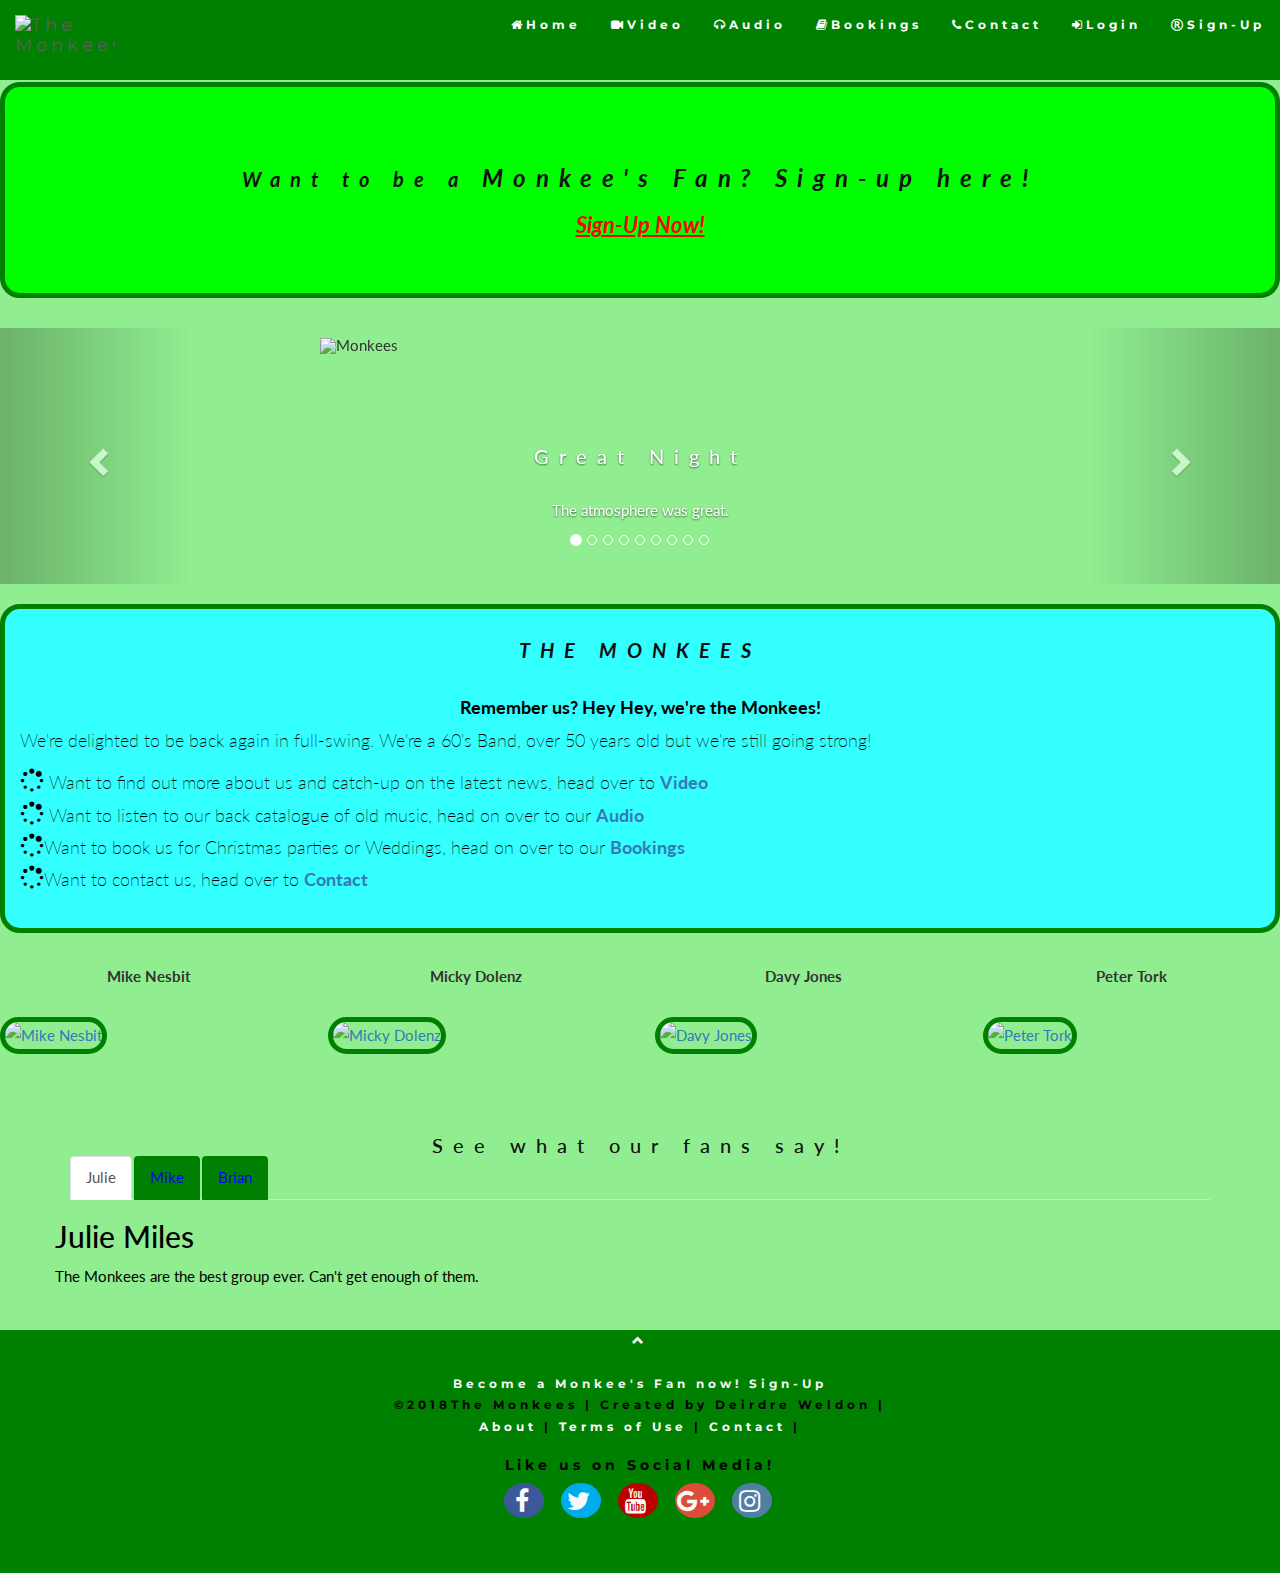
==== commit 278d426a: "Amended style.css to add overflow-x: hidden to remove bottom scroll bar on index.htmlto remove scrol" ====
--- a/index.html
+++ b/index.html
@@ -24,7 +24,6 @@
   }
 </style>
 
-
 </head>
 
 <body id="myPage" data-spy="scroll" data-target=".navbar" data-offset="50">
@@ -55,10 +54,9 @@
             
             <li><a data-toggle="modal" href="#loginModal"><i class="fa fa-sign-in" aria-hidden="true"></i><strong>Login</strong></a></li>
             
-            <li><a data-toggle="modal" href="#signUpModal"><i class="fa fa-registered" aria-hidden="true"></i><strong>Sign-Up</strong></a></li><br>
-             
+            <li><a data-toggle="modal" href="#signUpModal"><i class="fa fa-registered" aria-hidden="true"></i><strong>Sign-Up</strong></a></li>
+         
           </ul>
-    
     </div>
   </div>
 </nav>
@@ -69,7 +67,7 @@
 <div class="container-full-bg text-center">  <!--  increased the jumbotron width -->
         <div class="jumbotron ">
             <div class="container">
-  <p><i><strong><h3 class="text-center">Want to be a <big><strong>Monkee's Fan? Sign-up here!</h3></big></strong></i></i></p></strong><a data-toggle="modal" href="#signUpModal" id="register"><strong><big><u><i><i>Sign-Up Now!</i></strong></big></u></a></br>
+  <p><i><strong><h3 class="text-center">Want to be a <big><strong>Monkee's Fan? Sign-up here!</h3></big></strong></i></p></strong><a data-toggle="modal" href="#signUpModal" id="register"><strong><big><u><i>Sign-Up Now!</i></strong></big></u></a></br>
             </div>
       </div>
 </div>
@@ -174,7 +172,7 @@
 </div>
 
 
-<!-- Container (The Band Section) -->
+<!-- Container (About Section) -->
 <div id="band" class="container text-left">
   <h3 class="text-center"><em><strong>THE MONKEES</h3></strong></em>
   <p class="text-center"<em><strong>Remember us? Hey Hey, we're the Monkees!</em></strong></p>
@@ -185,9 +183,9 @@
   
   <i class="fa fa-spinner fa-spin" style="font-size:24px" aria-hidden="true"></i>  Want to listen to our back catalogue of old music, head on over to our <a href="audio.html"><Strong>Audio</strong></a><br>
   
-  <i class="fa fa-spinner fa-spin" style="font-size:24px" aria-hidden="true"></i><i>Want to book us for Christmas parties or Weddings, head on over to our <a href="bookings.html"><strong>Bookings</i></strong></a><br>
-  
-  <i class="fa fa-spinner fa-spin" style="font-size:24px" aria-hidden="true"></i><i>Want to contact us, head over to <a href="contact.html"><strong>Contact</strong></i></a> <br><br>
+  <i class="fa fa-spinner fa-spin" style="font-size:24px" aria-hidden="true"></i>Want to book us for Christmas parties or Weddings, head on over to our <a href="bookings.html"><strong>Bookings</strong></a><br>
+  
+  <i class="fa fa-spinner fa-spin" style="font-size:24px" aria-hidden="true"></i>Want to contact us, head over to <a href="contact.html"><strong>Contact</strong></a> <br><br>
   
 </div>
   
@@ -248,7 +246,7 @@
 <div id="fans" class="container">
   <div class="row">
     <div class="col-xs-12 col-sm-12 col-md-12 col-lg-12 our fans">
-		  <h3 class="text-center">We love our fans. See What they say about us!</h3>
+		  <h3 class="text-center">See what our fans say!</h3>
 		</div>
 	  
   <div id="fans" class="container">
@@ -281,6 +279,8 @@
 
 
 
+
+
 <footer class="text-center fixed-bottom">
   <div id="footer" class="container text-center fixed bottom">
  
@@ -289,21 +289,23 @@
   </a><br><br>
   
   
-  <div class="fan sign-up col-xs-12 col-sm-12 col-md-12 col-lg-12">
-  <a data-toggle="modal" href="#signUpModal">Become a Monkee's Fan now! Sign-Up</a>
+   <div class="col-xs-12 col-sm-12 col-md-12 col-lg-12 fan-sign-up">
+  <a data-toggle="modal" href="#signUpModal"><strong>Become a Monkee's Fan now! Sign-Up</a></strong>
     
   </div>
-  
-  <p class="website"> ©2018The Monkees | Created by Deirdre Weldon | <br><a href="#band">About</a> | <a href="terms-of-use.html">Terms of Use</a> | <a href="contact.html">Contact</a> | </p>
+  <div class="col-xs-12 col-sm-12 col-md-12 col-lg-12 website">
+  <p class="website"><strong>©2018The Monkees | Created by Deirdre Weldon |</strong> <br><strong><a href="#band">About</a> | <a href="terms-of-use.html">Terms of Use</a> | <a href="contact.html">Contact</a> | </p></strong>
 
 
          <div id="footer-details " class="row ">
            <div class="col-xs-12 col-sm-12 col-md-12 col-lg-12 social media">
-                <h5 class="general">Like us on Social Media!</h5>
+                <h5 class="general"><strong>Like us on Social Media!</strong></h5>
                 <ul class="list-inline social-links ">
                     <li><a target="_blank " href="https://www.facebook.com/TheMonkees/"><i class="fa fa-facebook "></i></a></li>
                     <li><a target="_blank " href="https://twitter.com/TheMonkees?lang=en"><i class="fa fa-twitter "></i></a></li>
                     <li><a target="_blank " href="https://www.youtube.com/user/themonkees"><i class="fa fa-youtube "></i></a></li>
+                    <li><a target="_blank " href="https://plus.google.com/communities/103488553531622869293/stream/5ac7d1b9-b180-4ac1-9b91-53a351fb30d3"><i class="fa fa-google-plus"></i></a></li>
+                    <li><a target="_blank " href="https://www.instagram.com/themonkees/?hl=en"><i class="fa fa-instagram"></i></a></li>
                 </ul>
             </div>
         </div>
@@ -391,9 +393,6 @@
       
     </div>
 </div> 
-
-
-    
     
 
    
--- a/css/style.css
+++ b/css/style.css
@@ -1,7 +1,12 @@
+ /* CREDIT TO - contributor - https://stackoverflow.com/questions/9267700/how-do-i-get-rid-of-the-horizontal-scroll-bar-at-the-bottom*/
+
 body {
       font: 400 15px/1.8 Lato, sans-serif;
       background-color: lightgreen;
-  }
+      overflow-x: hidden; }
+      
+  
+  
   h3, h4 {
       margin: 10px 0 30px 0;
       letter-spacing: 10px;      
@@ -41,6 +46,15 @@
       margin-top: 100px;
 
     }
+    
+.video-container {
+    position: relative;
+    padding-bottom: 56.25%;
+    padding-top: 0;
+    height: 0;
+    
+}
+
 
 
 
@@ -75,13 +89,34 @@
               border: 5px solid green;
              
                                     } 
-
+                                    
+                                   
+
+#band { background-color: #33ffff; 
+              margin-top: 20px;
+              
+              
+              
+              /*.. Took some of this code for jumbotron borders from this website link - https://www.dmxzone.com/support/22406/topic/59229/ but customised it and made some changes.*/ 
+              /*padding: 20px 5px 20px 15px;*/
+              font-size: 18px;
+              font-weight: 200;
+              line-height: inherit;
+              width: 100%;
+              height: 100%;
+             
+                           
+              /*outline-style: solid;
+                outline-color: green;*/
+              color: #fffffff;
+              -webkit-border-radius: 20px;
+              -moz-border-radius: 20px;
+              border-radius: 20px;
+              border: 5px solid green;
+}
 
                 
-/*.confirm {text-align: left;} */ 
-  
-  /*.container-fluid-thank-you{ margin-top: 50%; }*/
-
+.confirm  {margin-bottom: 20px;}
   .carousel-caption h3 {
       color: #fff !important;
   }
@@ -182,7 +217,9 @@
       color: blue;
       background-color: green;
   }
-#contact {margin-top: 100px;}
+
+
+
 
 #signUpNow {
   color: white;
@@ -209,18 +246,20 @@
         margin-top: 5px;
 }
 
-
-
 #terms-of-use{display:block;}
 
-.website {text-align: center;}
+.website {text-align: center;
+          color: black;}
 
 .website a {color: white;}
 
-
-.item img{ width:50%;
-             height:100%; 
-             padding-top:0}
+.website a:hover {color:red;}
+
+.fan-sign-up a:hover {color:red;}
+
+.item img {width:50%;
+           height:100%; 
+           padding-top:0}
              
 .left carousel-control {margin-top: 50%;}
 .right carousel-control {margin-top: 50%;}
@@ -256,7 +295,9 @@
       background-color: transparent;
   }
   
-  footer {
+  
+
+footer {
       
       font-family: Montserrat, sans-serif;
       margin-bottom: 0;
@@ -267,11 +308,10 @@
       opacity: 1;
       padding-bottom: 30px;
       width: 100%;
-
-
- 
-  }
-
+      bottom: 0px;
+      left: 0px;
+      right: 0px; }
+     
   footer a {
       color: #f5f5f5;
   }
@@ -283,6 +323,8 @@
       text-decoration: none;
   } 
 
+ 
+
   .form-control {
       border-radius: 0;
   }
@@ -296,7 +338,34 @@
     height: auto;
 }
 
-
+.points  {margin-top:15px;}
+
+#terms-of-use{display:block;}
+
+#confirmation{margin-top:10px;}
+
+.accept terms{margin-top:10px;}
+
+.email terms{margin-top:10px;}
+
+.monkees0 {margin-top: 50px;
+}
+.monkees1 {margin-top: 25px;
+           margin-bottom: 50px;
+}
+
+.monkees2 {margin-top: 100px;
+           margin-bottom: 25px;
+}
+
+#contact {margin-top: 75px;
+}
+
+
+.monkees {margin-top: 100px;}
+
+#check0 {display: block;}
+#check1 {display: block;}
 
 
 
@@ -305,16 +374,35 @@
 }
 /*use border-radius to create perfect circle around edges, which will be semi-transparent.  Setting border-radious to 50% and styling font-awesome icon, as well as reusing transition hover effects for .cv-pdf hover.*/
 
+
+.fa-twitter  {color: #fafafa;
+              background: #00aced;}
+    
+.fa-facebook {color: #fafafa;
+              background: #3b5998;}
+    
+.fa-youtube   {color: #fafafa;
+              background: #bb0000;}
+              
+.fa-google-plus {color: #fafafa;
+                background: #dd4b39;}
+    
+.fa-instagram   {color: #fafafa;
+                background: #517fa4;
+                
+}
+
 .social-links li a i {
+    
     width: 40px;
-    height: 40px;
-    padding: 12px 0;
+    height: 35px;
+    padding: 15px 0;
     border-radius: 50%;
     font-size: 25px;
     line-height: 7px;
     text-align: center;
     color: #fafafa;
-    background: red;
+   
     transition: all 0.35s ease-in-out;
     -moz-transition: all 0.35s ease-in-out;
     -webkit-transition: all 0.35s ease-in-out;
@@ -324,11 +412,9 @@
   
 /*set hover for social-links using hover pseudo class. Set bg-color same as cv-pdf icon */
 .social-links li a i:hover {
-    background:  #fafafa;
-}
-
-.website {color: black;
-}
+    background:  red;
+}
+
 
 .center {
     display: block;
@@ -345,7 +431,7 @@
 
 .container {color: black;}
 
-.general {color: red;}
+.general {color: black;}
 
 
 
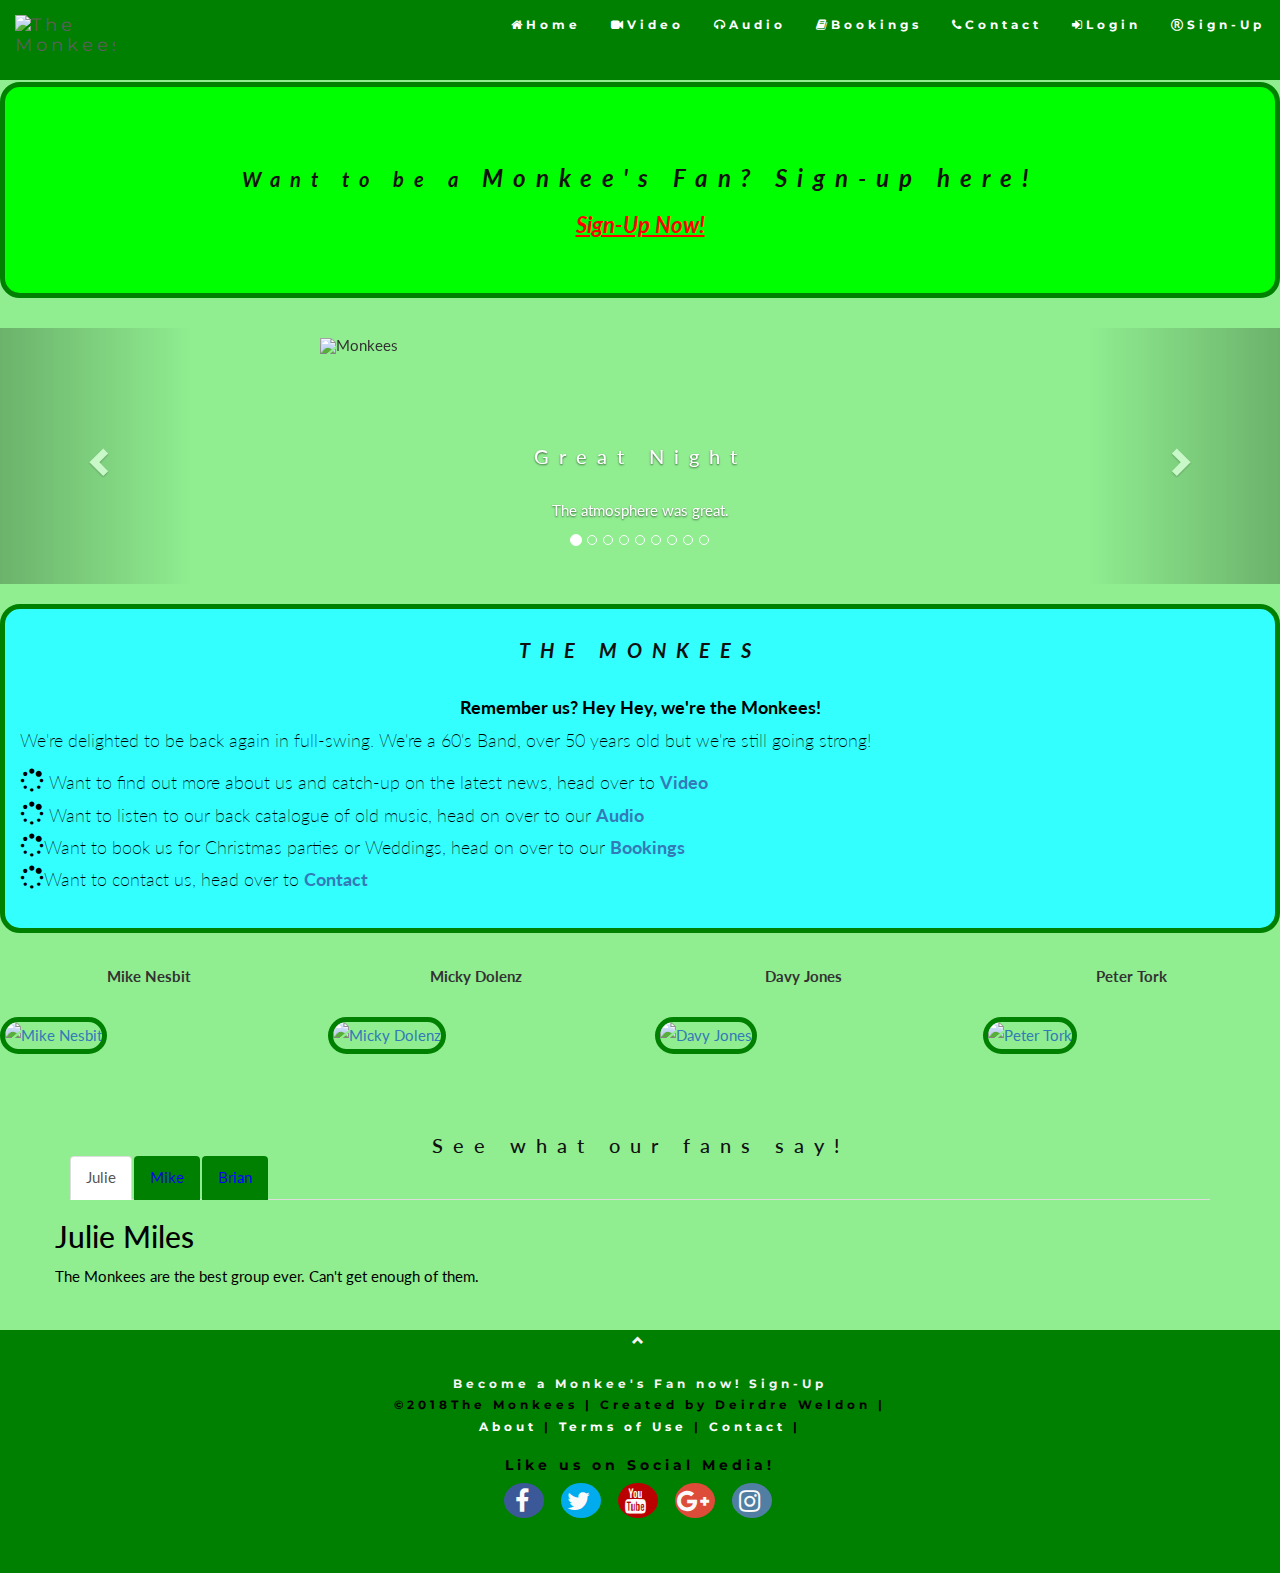
==== commit 53e4ca89: "reversed video control changes made recently, and removed js/oncanplay.js file, removed js link in o" ====
--- a/index.html
+++ b/index.html
@@ -366,11 +366,11 @@
           <form action="terms-of-use.html">
         <div class="form-group">
               <label for="usrname"><span class="glyphicon glyphicon-user"></span> Username</label>
-              <input type="text" class="form-control" id="usrname" placeholder="Enter email">
+              <input type="text" class="form-control" id="usrname1" placeholder="Enter email">
             </div>
             <div class="form-group">
               <label for="psw"><span class="glyphicon glyphicon-eye-open"></span> Password</label>
-              <input type="text" class="form-control" id="psw" placeholder="Enter password">
+              <input type="text" class="form-control" id="psw1" placeholder="Enter password">
             </div>
 			<div class="form-group">
 			   <label for="psw-repeat"><b>Repeat Password</b></label>
@@ -396,14 +396,7 @@
     
 
    
-<!--JQUERY FOR MODAL-->
-<script>
-$(document).ready(function(){
-    $("#myBtn").click(function(){
-        $("#myModal").modal();
-    });
-});
-</script>   
+ 
 
 
 <!--JQUERY FOR TOOLTIP, TO ADD SMOOTH SCROLLING-->
--- a/css/style.css
+++ b/css/style.css
@@ -47,14 +47,14 @@
 
     }
     
-.video-container {
+/*.video-container {
     position: relative;
     padding-bottom: 56.25%;
     padding-top: 0;
     height: 0;
     
 }
-
+*/
 
 
 
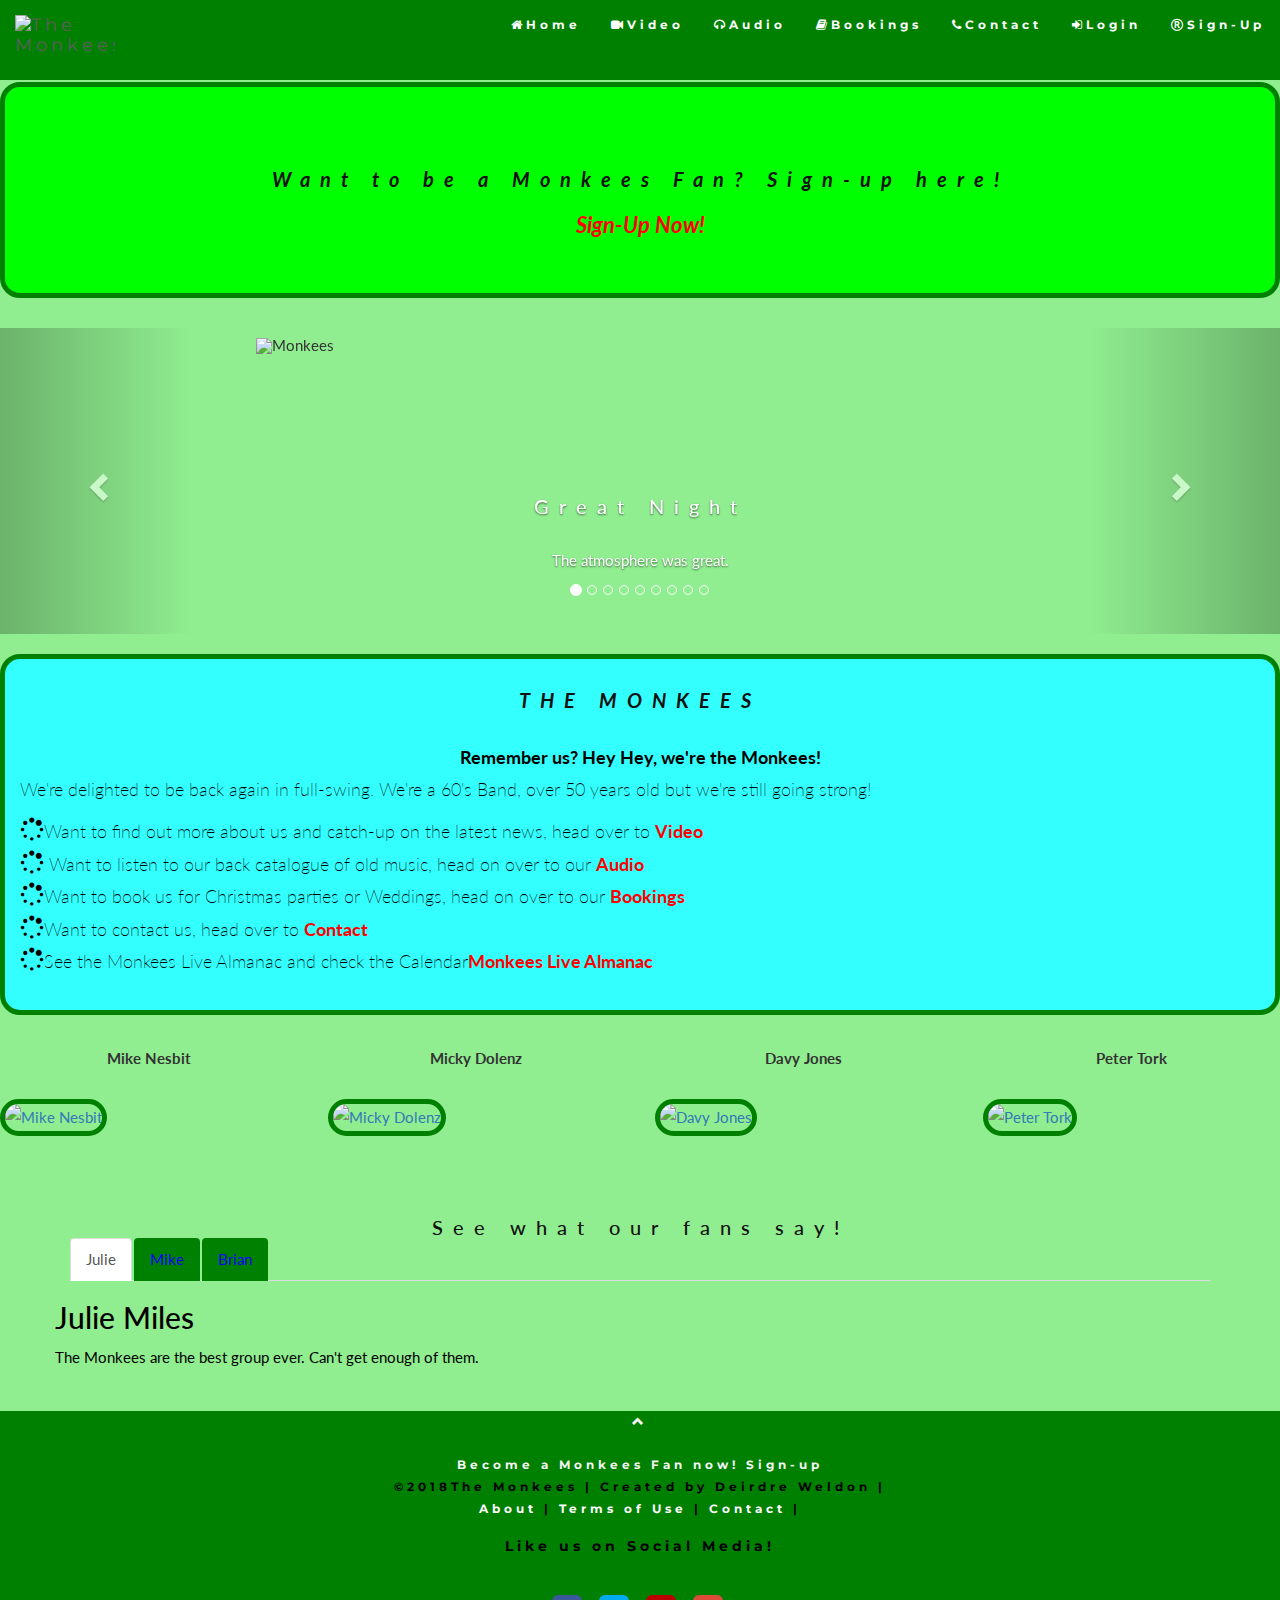
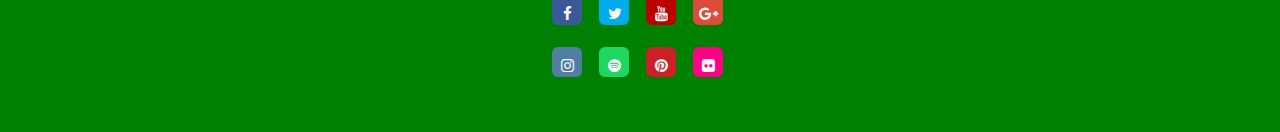
==== commit c2fcc837: "added mock-up sketches, removed previous out-dated balsamiq wireframes, changed size of carousel ima" ====
--- a/index.html
+++ b/index.html
@@ -62,14 +62,14 @@
 </nav>
 
 
-<h3 class="text-center"><em><strong>Hey Hey, We're The Monkee's!</em></strong></h3>
+<h3 class="text-center"><em><strong>Hey Hey, We're The Monkees!</em></strong></h3>
 
 <div class="container-full-bg text-center">  <!--  increased the jumbotron width -->
         <div class="jumbotron ">
             <div class="container">
-  <p><i><strong><h3 class="text-center">Want to be a <big><strong>Monkee's Fan? Sign-up here!</h3></big></strong></i></p></strong><a data-toggle="modal" href="#signUpModal" id="register"><strong><big><u><i>Sign-Up Now!</i></strong></big></u></a></br>
-            </div>
-      </div>
+              <p><h3 class="text-center"><i><strong><big></big>Want to be a Monkees Fan? Sign-up here!</h3></big></strong></i></p><a data-toggle="modal" href="#signUpModal" id="register"><strong><big><i>Sign-Up Now!</i></strong></big></a></br>
+            </div>
+        </div>
 </div>
 
 
@@ -179,15 +179,17 @@
   
   <p>We're delighted to be back again in full-swing. We're a 60's Band, over 50 years old but we're still going strong!</p>
   
-  <i class="fa fa-spinner fa-spin" style="font-size:24px" aria-hidden="true"></i>  Want to find out more about us and catch-up on the latest news, head over to <a href="video.html"><strong>Video</strong></a><br>
-  
-  <i class="fa fa-spinner fa-spin" style="font-size:24px" aria-hidden="true"></i>  Want to listen to our back catalogue of old music, head on over to our <a href="audio.html"><Strong>Audio</strong></a><br>
-  
-  <i class="fa fa-spinner fa-spin" style="font-size:24px" aria-hidden="true"></i>Want to book us for Christmas parties or Weddings, head on over to our <a href="bookings.html"><strong>Bookings</strong></a><br>
-  
-  <i class="fa fa-spinner fa-spin" style="font-size:24px" aria-hidden="true"></i>Want to contact us, head over to <a href="contact.html"><strong>Contact</strong></a> <br><br>
-  
-</div>
+  <i class="fa fa-spinner fa-spin" id-"spin" style="font-size:24px" aria-hidden="true"></i>Want to find out more about us and catch-up on the latest news, head over to <a href="video.html" style="color:red"><strong>Video</strong></a><br>
+  
+  <i class="fa fa-spinner fa-spin" id-"spin" style="font-size:24px" aria-hidden="true"></i>  Want to listen to our back catalogue of old music, head on over to our <a href="audio.html" style="color:red"><Strong>Audio</strong></a><br>
+  
+  <i class="fa fa-spinner fa-spin" id-"spin" style="font-size:24px" aria-hidden="true"></i>Want to book us for Christmas parties or Weddings, head on over to our <a href="bookings.html" style="color:red"><strong>Bookings</strong></a><br>
+  
+  <i class="fa fa-spinner fa-spin" id-"spin" style="font-size:24px" aria-hidden="true"></i>Want to contact us, head over to <a href="contact.html" style="color:red"><strong>Contact</strong></a> <br>
+  
+  <i class="fa fa-spinner fa-spin" id-"spin" style="font-size:24px" aria-hidden="true"></i>See the Monkees Live Almanac and check the Calendar<a href="https://www.monkeeslivealmanac.com/"style="color:red" ><strong>Monkees Live Almanac</strong></a> <br><br>
+  
+ </div>
   
  
   
@@ -284,31 +286,45 @@
 <footer class="text-center fixed-bottom">
   <div id="footer" class="container text-center fixed bottom">
  
-  <a class="up-arrow" href="#myPage" data-toggle="tooltip" title="TO TOP">
+    <a class="up-arrow" href="#myPage" data-toggle="tooltip" title="TO TOP">
     <span class="glyphicon glyphicon-chevron-up"></span>
-  </a><br><br>
-  
-  
-   <div class="col-xs-12 col-sm-12 col-md-12 col-lg-12 fan-sign-up">
-  <a data-toggle="modal" href="#signUpModal"><strong>Become a Monkee's Fan now! Sign-Up</a></strong>
-    
-  </div>
-  <div class="col-xs-12 col-sm-12 col-md-12 col-lg-12 website">
-  <p class="website"><strong>©2018The Monkees | Created by Deirdre Weldon |</strong> <br><strong><a href="#band">About</a> | <a href="terms-of-use.html">Terms of Use</a> | <a href="contact.html">Contact</a> | </p></strong>
-
-
-         <div id="footer-details " class="row ">
-           <div class="col-xs-12 col-sm-12 col-md-12 col-lg-12 social media">
-                <h5 class="general"><strong>Like us on Social Media!</strong></h5>
-                <ul class="list-inline social-links ">
-                    <li><a target="_blank " href="https://www.facebook.com/TheMonkees/"><i class="fa fa-facebook "></i></a></li>
-                    <li><a target="_blank " href="https://twitter.com/TheMonkees?lang=en"><i class="fa fa-twitter "></i></a></li>
-                    <li><a target="_blank " href="https://www.youtube.com/user/themonkees"><i class="fa fa-youtube "></i></a></li>
-                    <li><a target="_blank " href="https://plus.google.com/communities/103488553531622869293/stream/5ac7d1b9-b180-4ac1-9b91-53a351fb30d3"><i class="fa fa-google-plus"></i></a></li>
-                    <li><a target="_blank " href="https://www.instagram.com/themonkees/?hl=en"><i class="fa fa-instagram"></i></a></li>
-                </ul>
-            </div>
-        </div>
+    </a><br><br>
+  
+  
+    <div class="col-xs-12 col-sm-12 col-md-12 col-lg-12 fan-sign-up">
+    <a data-toggle="modal" href="#signUpModal"><strong>Become a Monkees Fan now! Sign-up</a></strong>
+    
+    </div>
+  
+    <div class="col-xs-12 col-sm-12 col-md-12 col-lg-12 website">
+    <p class="website"><strong>©2018The Monkees | Created by Deirdre Weldon |</strong> <br><strong><a href="#band">About</a> | <a href="terms-of-use.html">Terms of Use</a> | <a href="contact.html">Contact</a> | </p></strong>
+
+    </div>
+
+  <div id="footer-details"  class="row">
+           
+    <div class="col-xs-12 col-sm-12 col-md-12 col-lg-12 social media">
+      <h5 class="general"><strong>Like us on Social Media!</strong></h5>
+    </div>
+    
+    <!--Referred to http://ksloan.net/css-color-definitions-for-font-awesome-social-icons/-->
+    <div class="col-xs-12 col-sm-12 col-md-12 col-lg-12 all-links text-center">
+      <ul class="list-inline social-links">
+        <li><a target="_blank " href="https://www.facebook.com/TheMonkees/"><i class="fa fa-facebook "></i></a></li>
+        <li><a target="_blank " href="https://twitter.com/TheMonkees?lang=en"><i class="fa fa-twitter "></i></a></li>
+        <li><a target="_blank " href="https://www.youtube.com/user/themonkees"><i class="fa fa-youtube "></i></a></li>
+        <li><a target="_blank " href="https://plus.google.com/communities/103488553531622869293/stream/5ac7d1b9-b180-4ac1-9b91-53a351fb30d3"><i class="fa fa-google-plus"></i></a></li></br></br>
+                    
+        <li><a target="_blank " href="https://www.instagram.com/themonkees/?hl=en"><i class="fa fa-instagram"></i></a></li>
+        <li><a target="_blank " href="https://open.spotify.com/artist/320EPCSEezHt1rtbfwH6Ck"><i class="fa fa-spotify"></i></a></li>
+        <li><a target="_blank " href="https://www.pinterest.ie/breebaffordmua/the-monkees/"><i class="fa fa-pinterest"></i></a></li>
+        <li><a target="_blank " href="https://www.flickr.com/photos/97704848@N06/galleries/72157634192253587/"><i class="fa fa-flickr"></i></a></li>
+                     
+      </ul>
+    </div>
+  </div>
+  </div>
+  
         
 </footer>
     
--- a/css/style.css
+++ b/css/style.css
@@ -5,8 +5,7 @@
       background-color: lightgreen;
       overflow-x: hidden; }
       
-  
-  
+
   h3, h4 {
       margin: 10px 0 30px 0;
       letter-spacing: 10px;      
@@ -30,16 +29,16 @@
       border-color:  #80aaff;
   }
   .carousel-inner img {
-      width: 100%; /* Set width to 100% */
+      width: 60%; /* Set width to 100% */
       margin:auto;
-      height: 100%;
+      height: 80%%;
       margin-top: 10px;
 
     }
     
   
     
- .audio-placeholder img {  
+.audio-placeholder img {  
       width: 260px; 
       margin:auto;
       height: 240px;
@@ -47,26 +46,16 @@
 
     }
     
-/*.video-container {
-    position: relative;
-    padding-bottom: 56.25%;
-    padding-top: 0;
-    height: 0;
-    
-}
-*/
-
-
-
-.text-center {margin-top: 30px;
-              margin-bottom: 0px;
-              
-}
-
-
-
-  .jumbotron {/*display:block;*/
-              background-color: #00ff00; 
+
+
+.text-center {  margin-top: 30px;
+                margin-bottom: 0px;
+              
+}
+
+
+
+.jumbotron {  background-color: #00ff00; 
               margin-top: 0;
               
               
@@ -127,90 +116,7 @@
     }
   }
   
- /* Extra small devices (phones, 600px and down) 
-  @media only screen and (max-width: 600px) {
-    body {background-color: lightblue;}
-      
-  /* Small devices (portrait tablets and large phones, 600px and up)
-  @media only screen and (min-width: 600px) {
-    body {background-color: pink;
-      
-    }
-}
-
-
-  /* Medium devices (landscape tablets, 768px and up) 
-  @media only screen and (min-width: 768px) {
-    body {background-color: blue;
-      
-    }
-} 
-
-
-  /* Large devices (laptops/desktops, 992px and up) 
-  @media only screen and (min-width: 992px) {
-    body {background-color: red;
-      
-    }
-} 
-
-
-  /* Extra large devices (large laptops and desktops, 1200px and up) 
-  @media only screen and (min-width: 1200px) {
-    body {background-color: lightblue;
-      
-    }
-}
-
-*/
-  
-  
-/*  .bg-1 {
-      background: #2d2d30;
-      color: #bdbdbd;
-  }
-  .bg-1 h3 {color: #fff;}
-  .bg-1 p {font-style: italic;}
-  .list-group-item:first-child {
-      border-top-right-radius: 0;
-      border-top-left-radius: 0;
-  }
-  .list-group-item:last-child {
-      border-bottom-right-radius: 0;
-      border-bottom-left-radius: 0;
-  }
-  .thumbnail {
-      padding: 0 0 15px 0;
-      border: none;
-      border-radius: 0;
-  }
-  .thumbnail p {
-      margin-top: 15px;
-      color: #555;
-  }
-  .btn {
-      padding: 10px 20px;
-      background-color: #333;
-      color: #f1f1f1;
-      border-radius: 0;
-      transition: .2s;
-  }
-  .btn:hover, .btn:focus {
-      border: 1px solid #333;
-      background-color: #fff;
-      color: #000;
-  }
-  .modal-header, h4, .close {
-      background-color: #333;
-      color: #fff !important;
-      text-align: center;
-      font-size: 30px;
-  }
-  .modal-header, .modal-body {
-      padding: 40px 50px;
-  }
-  */
-
+ 
 .terms li i {color: red;}
 
 .nav-tabs li a {
@@ -257,8 +163,8 @@
 
 .fan-sign-up a:hover {color:red;}
 
-.item img {width:50%;
-           height:100%; 
+.item active img {width:260px;
+           height:100px; 
            padding-top:0}
              
 .left carousel-control {margin-top: 50%;}
@@ -348,6 +254,8 @@
 
 .email terms{margin-top:10px;}
 
+.monkees {margin-top: 100px;}
+
 .monkees0 {margin-top: 50px;
 }
 .monkees1 {margin-top: 25px;
@@ -358,11 +266,18 @@
            margin-bottom: 25px;
 }
 
+.monkees3 {margin-top: 50px;
+}
+.monkees4 {margin-top: 50px;
+}
+.monkees5 {margin-top: 50px;
+}
+
 #contact {margin-top: 75px;
 }
 
 
-.monkees {margin-top: 100px;}
+
 
 #check0 {display: block;}
 #check1 {display: block;}
@@ -382,23 +297,39 @@
               background: #3b5998;}
     
 .fa-youtube   {color: #fafafa;
-              background: #bb0000;}
+              background: #bb0000;
+               }
+    
+
               
 .fa-google-plus {color: #fafafa;
-                background: #dd4b39;}
+                background: #dd4b39;
+                }
     
 .fa-instagram   {color: #fafafa;
                 background: #517fa4;
+               
+                }
                 
-}
+.fa-spotify     {color: #fafafa;
+                 background:  #1ED760;}      
+                 
+.fa-pinterest    {color: #fafafa;
+                 background: #cb2027}
+
+.fa-flickr       {color: #fafafa;
+                 background: #ff0084}
+                 
+#inline {text: center;}                 
 
 .social-links li a i {
     
-    width: 40px;
-    height: 35px;
+    width: 30px;
+    height: 30px;
     padding: 15px 0;
-    border-radius: 50%;
-    font-size: 25px;
+    padding-left: 5px;
+    border-radius: 20%;
+    font-size: 15px;
     line-height: 7px;
     text-align: center;
     color: #fafafa;
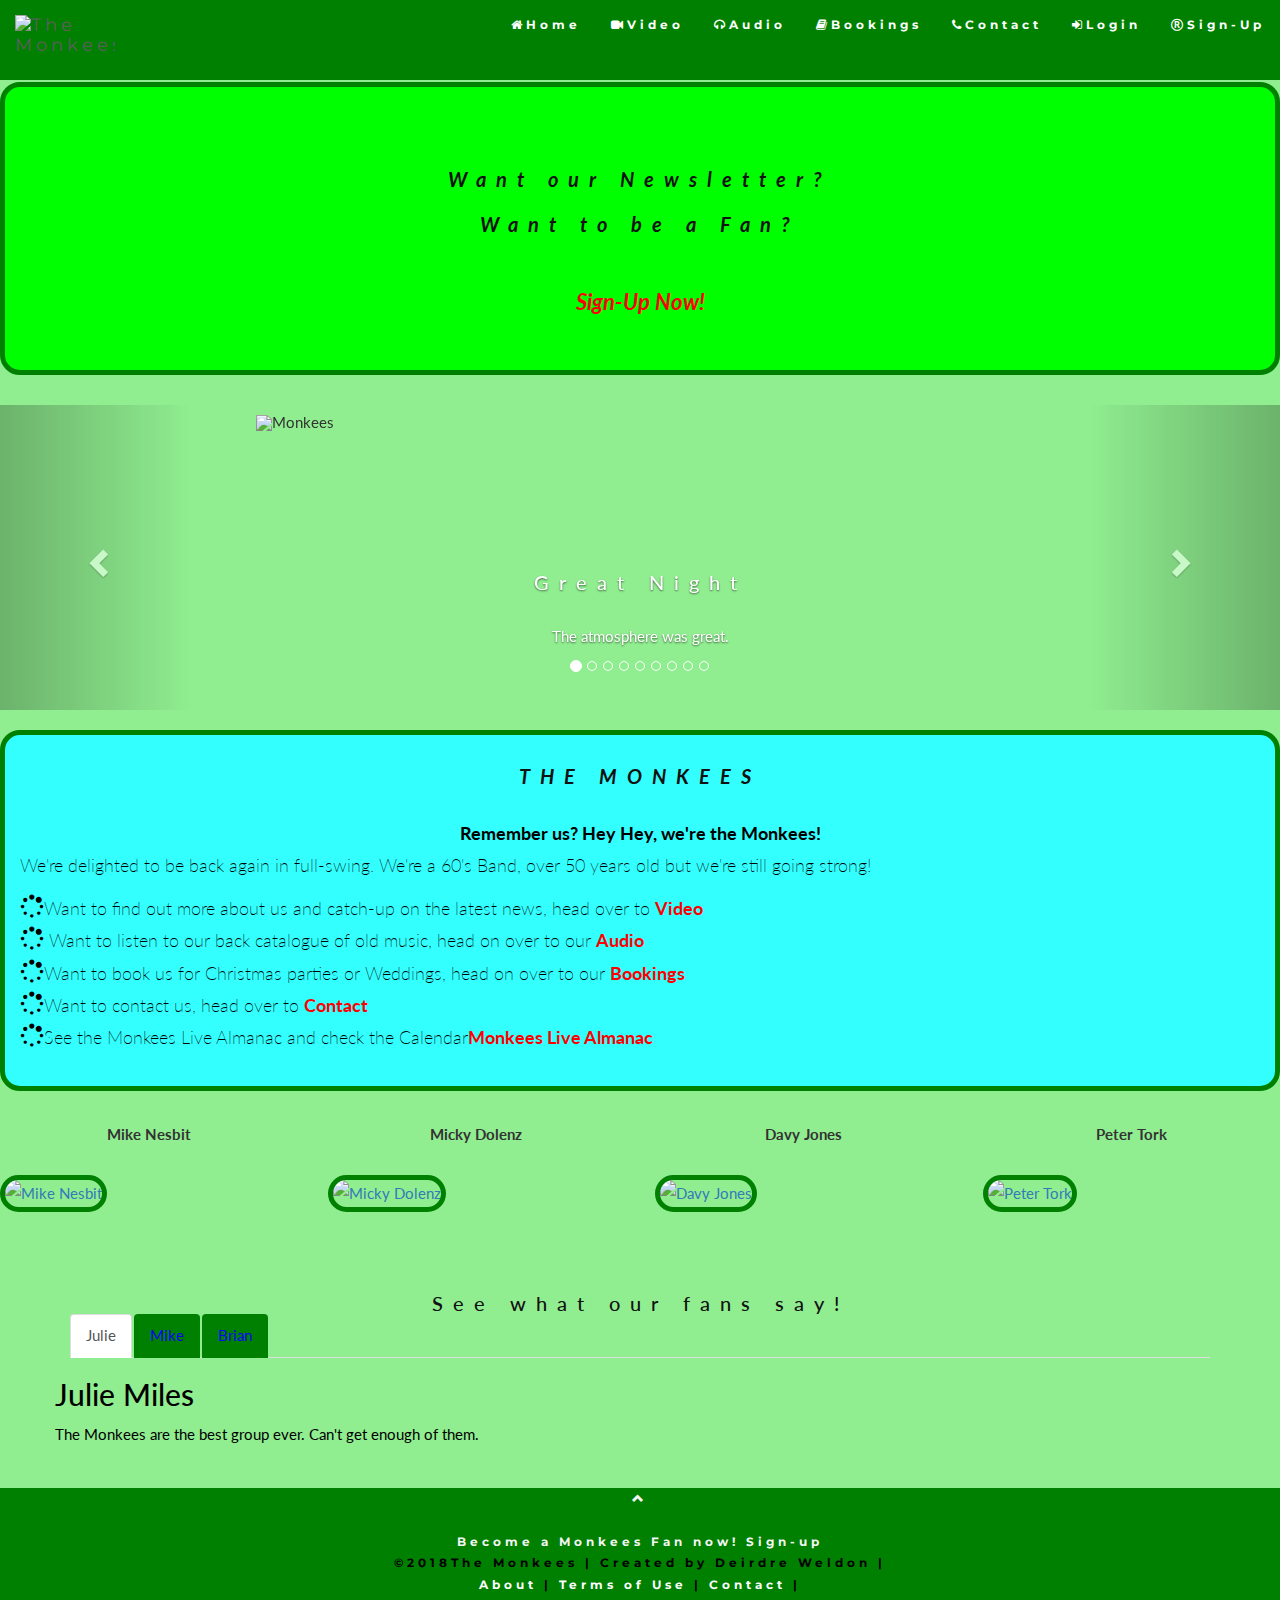
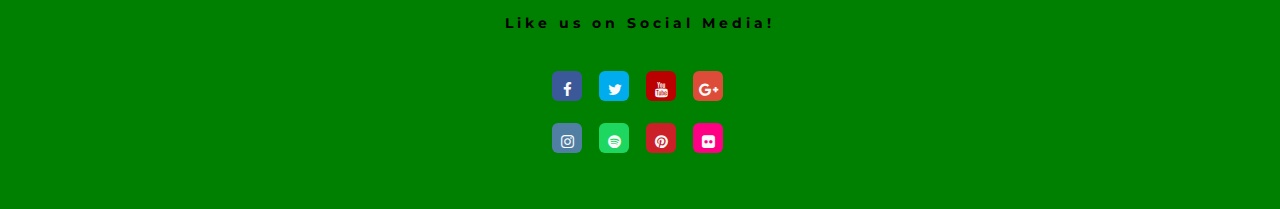
==== commit 1fc8d5ca: "change to login and sign-up modals on index.html page to have input fields validated" ====
--- a/index.html
+++ b/index.html
@@ -67,7 +67,7 @@
 <div class="container-full-bg text-center">  <!--  increased the jumbotron width -->
         <div class="jumbotron ">
             <div class="container">
-              <p><h3 class="text-center"><i><strong><big></big>Want to be a Monkees Fan? Sign-up here!</h3></big></strong></i></p><a data-toggle="modal" href="#signUpModal" id="register"><strong><big><i>Sign-Up Now!</i></strong></big></a></br>
+              <p><h3 class="text-center"><i><strong><big></big>Want our Newsletter?<br><br>Want to be a Fan?</h3></big></strong></i></p><br><a data-toggle="modal" href="#signUpModal" id="register"><strong><big><i>Sign-Up Now!</i></strong></big></a></br>
             </div>
         </div>
 </div>
@@ -328,7 +328,7 @@
         
 </footer>
     
-<!--SIGN-UP and LOGIN MODALS (Taken from W3 Schools example). Also some elements from "Whiskey Drop" Mini Project (Call-out/Sign-up modal)-->
+<!--SIGN-UP and LOGIN MODALS (Taken from W3 Schools example). Also some elements from "Whiskey Drop" Mini Project (Call-out/Sign-up modal), with references to other resoures. In particular, I referred to online resources for form validation and found this one particularly good, a (https://daverupert.com/2017/11/happier-html5-forms/), as it gave a very simple and quick solution to error handling in form fields, together with css highlighting incorrect or ommited inputs in red.  I also found this developers website very useful, as it helped to explain the powerful way that HTML5 input type boxes can be utilised to control incorrect user input, and gave some excellent examples and resources (https://developer.mozilla.org/en-US/docs/Learn/HTML/Forms/Form_validation).-->
 
   <!--LOGIN MODEL-->
   <div class="modal fade" id="loginModal" role="dialog">
@@ -343,15 +343,16 @@
         <div class="modal-body" style="padding:40px 50px;">
           <form role="form">
             <div class="form-group">
-              <label for="usrname"><span class="glyphicon glyphicon-user"></span> Username</label>
-              <input type="text" class="form-control" id="usrname" placeholder="Enter email">
+              <label for="username" style="display:block"><span class="glyphicon glyphicon-user"></span> Username</label>
+              <input id="username" placeholder="(required)" type="username" required>
             </div>
             <div class="form-group">
-              <label for="psw"><span class="glyphicon glyphicon-eye-open"></span> Password</label>
-              <input type="text" class="form-control" id="psw" placeholder="Enter password">
+              <label for="password"style="display:block"><span class="glyphicon glyphicon-eye-open"></span> Password</label>
+              <input id="password" placeholder="(required)" type="password" required>
             </div>
             <div class="checkbox">
-              <label><input type="checkbox" value="" checked>Remember me</label>
+                <label for="checkbox" style: "display:block">Remember me
+                <input type="checkbox"></label>
             </div>
               <button type="submit" class="btn btn-success btn-block"><span class="glyphicon glyphicon-off"></span> Login</button>
           </form>
@@ -368,6 +369,8 @@
   
   
 <!--SIGN-UP MODAL-->
+
+
 
  <div class="modal fade" id="signUpModal" role="dialog">
     <div class="modal-dialog">
@@ -381,19 +384,20 @@
         <div class="modal-body" style="padding:40px 50px;">
           <form action="terms-of-use.html">
         <div class="form-group">
-              <label for="usrname"><span class="glyphicon glyphicon-user"></span> Username</label>
-              <input type="text" class="form-control" id="usrname1" placeholder="Enter email">
+              <label for="username"><span class="glyphicon glyphicon-user"></span> Username</label>
+              <input id="username1" placeholder="(required)" type="username" required>
             </div>
             <div class="form-group">
-              <label for="psw"><span class="glyphicon glyphicon-eye-open"></span> Password</label>
-              <input type="text" class="form-control" id="psw1" placeholder="Enter password">
+              <label for="password"><span class="glyphicon glyphicon-eye-open"></span> Password</label>
+              <input id="password1" placeholder="(required)" type="password" required>
             </div>
 			<div class="form-group">
-			   <label for="psw-repeat"><b>Repeat Password</b></label>
-			   <input type="password" placeholder="Repeat Password" name="psw-repeat" required>
+			       <label for="repeat-password"><b>Repeat Password</b></label>
+			       <input id="repeat password" placeholder="(required)" type="repeat password" required>
 			</div>
             <div class="checkbox">
-              <label><input type="checkbox" value="" checked>Remember me</label>
+                <label for="checkbox" style: "display:block">Remember me
+                <input type="checkbox"></label>
             </div>
 			
 			<p>By creating an account you agree to our <a href="terms-of-use.html" style="color: red" >Terms of Use.</a></p>
@@ -408,6 +412,7 @@
       </div>
       
     </div>
+   
 </div> 
     
 
@@ -423,16 +428,12 @@
   
   // Add smooth scrolling to all links in navbar + footer link
   $(".navbar a, footer a[href='#myPage']").on('click', function(event) {
-
     // Make sure this.hash has a value before overriding default behavior
     if (this.hash !== "") {
-
       // Prevent default anchor click behavior
       event.preventDefault();
-
       // Store hash
       var hash = this.hash;
-
       // Using jQuery's animate() method to add smooth page scroll
       // The optional number (900) specifies the number of milliseconds it takes to scroll to the specified area
       $('html, body').animate({
@@ -442,7 +443,7 @@
         // Add hash (#) to URL when done scrolling (default click behavior)
         window.location.hash = hash;
       });
-    } // End if
+    }  
   });
 })
 </script>
@@ -450,6 +451,7 @@
 
 <script src="https://ajax.googleapis.com/ajax/libs/jquery/3.3.1/jquery.min.js"></script>
 <script src="https://maxcdn.bootstrapcdn.com/bootstrap/3.3.7/js/bootstrap.min.js"></script>
+<script src="js/validation.js"></script>
 
 </body>
 
